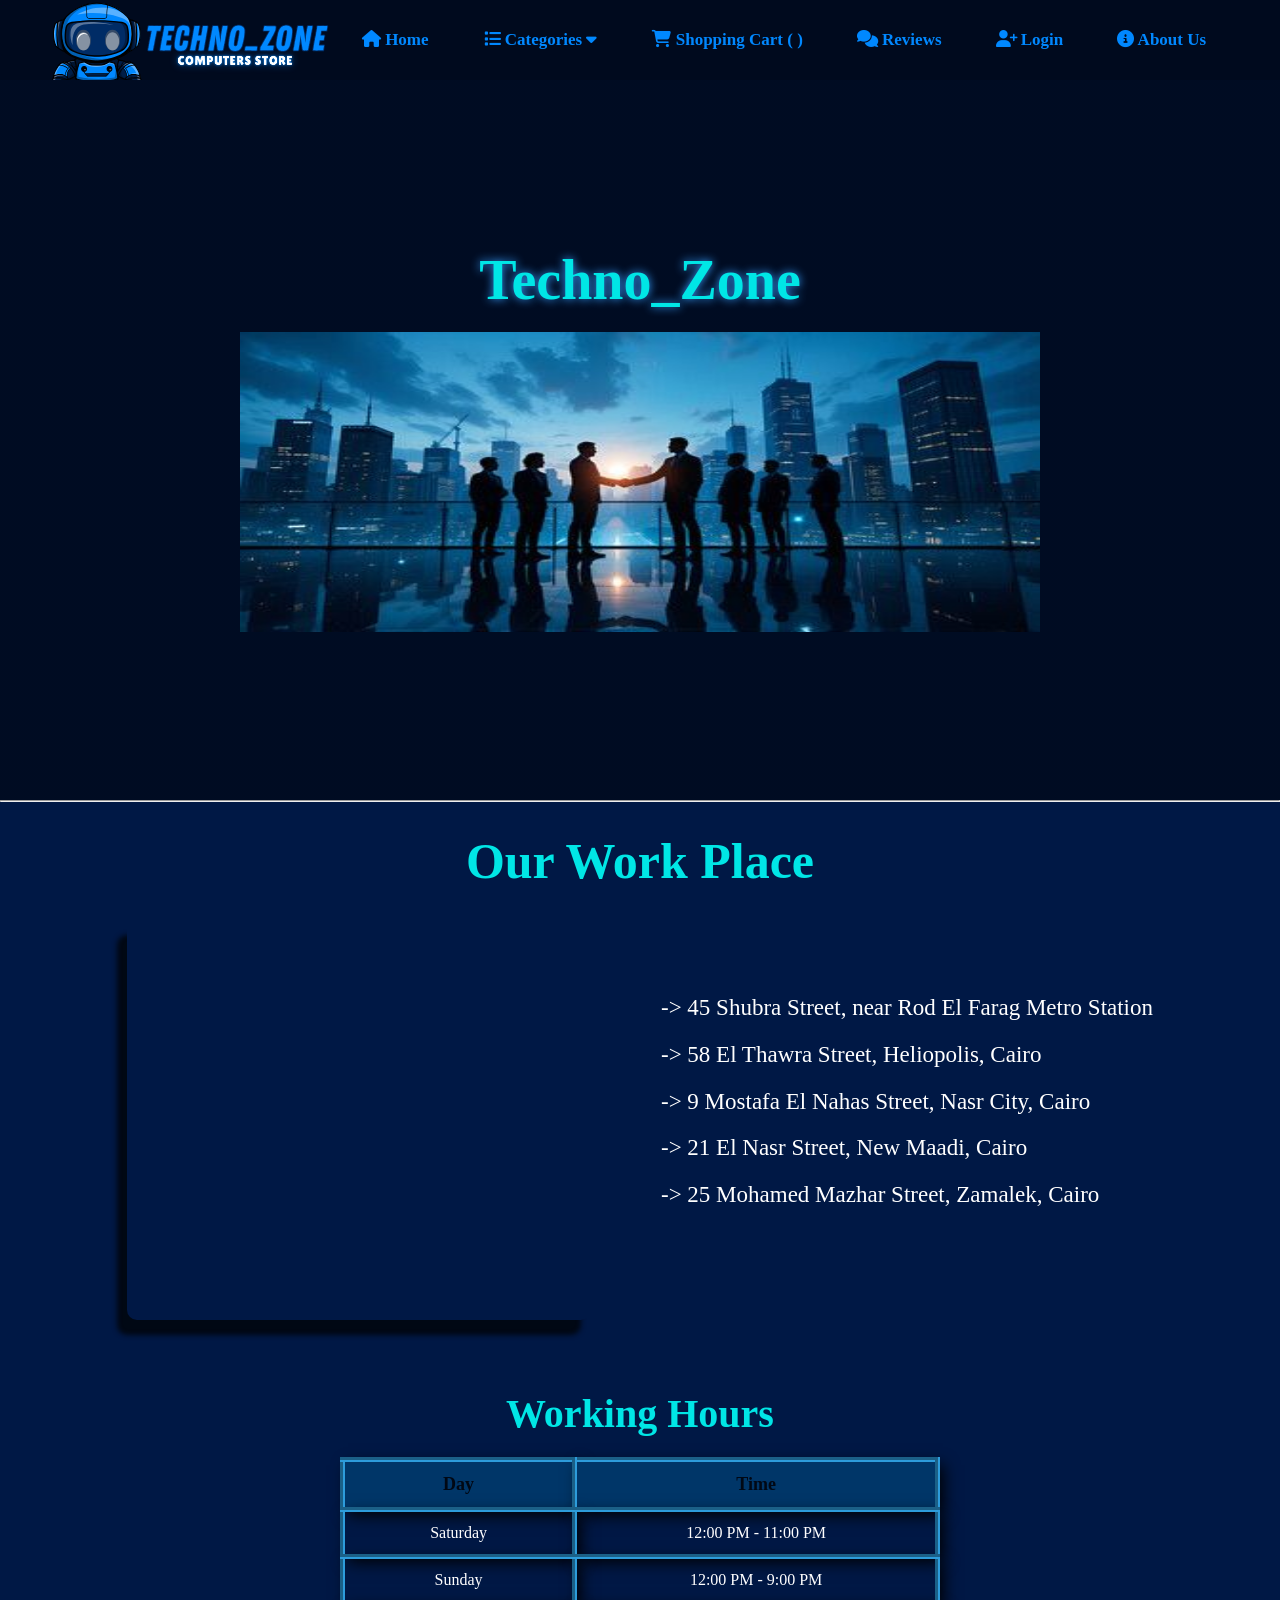
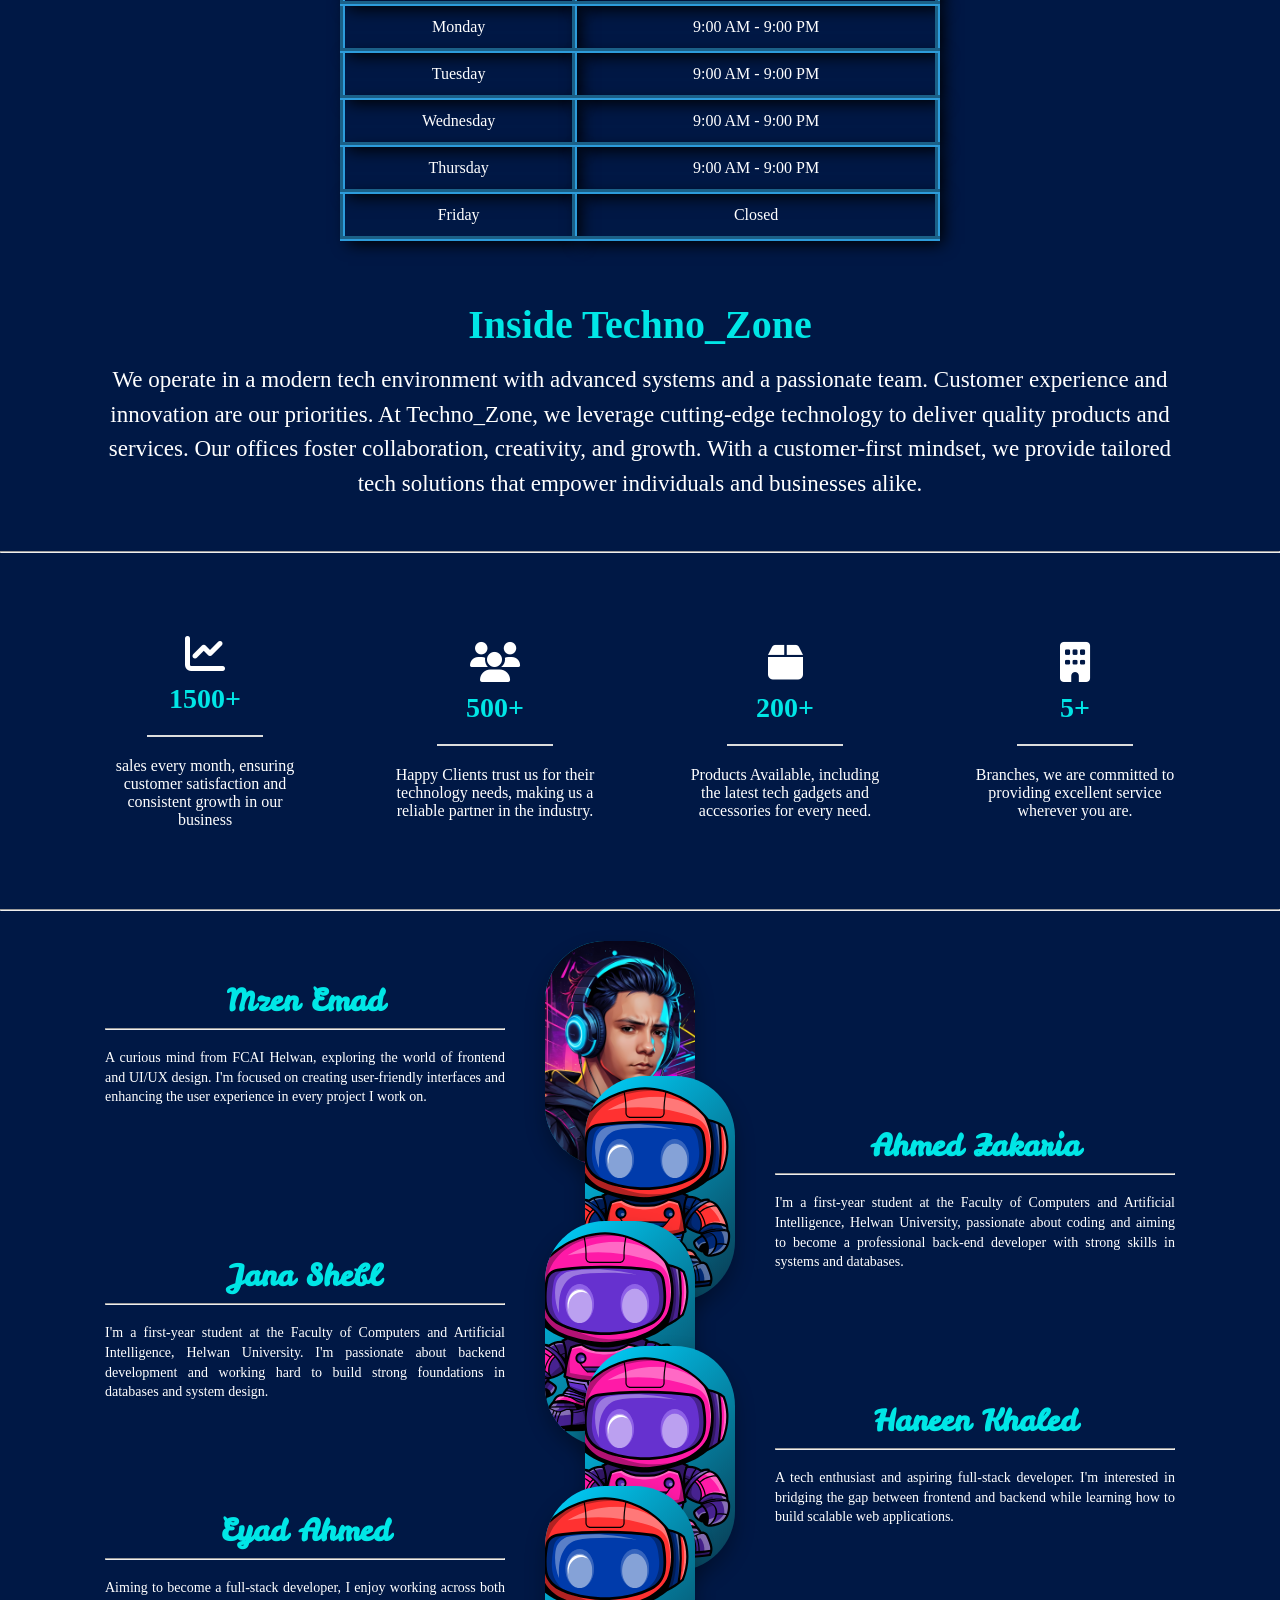
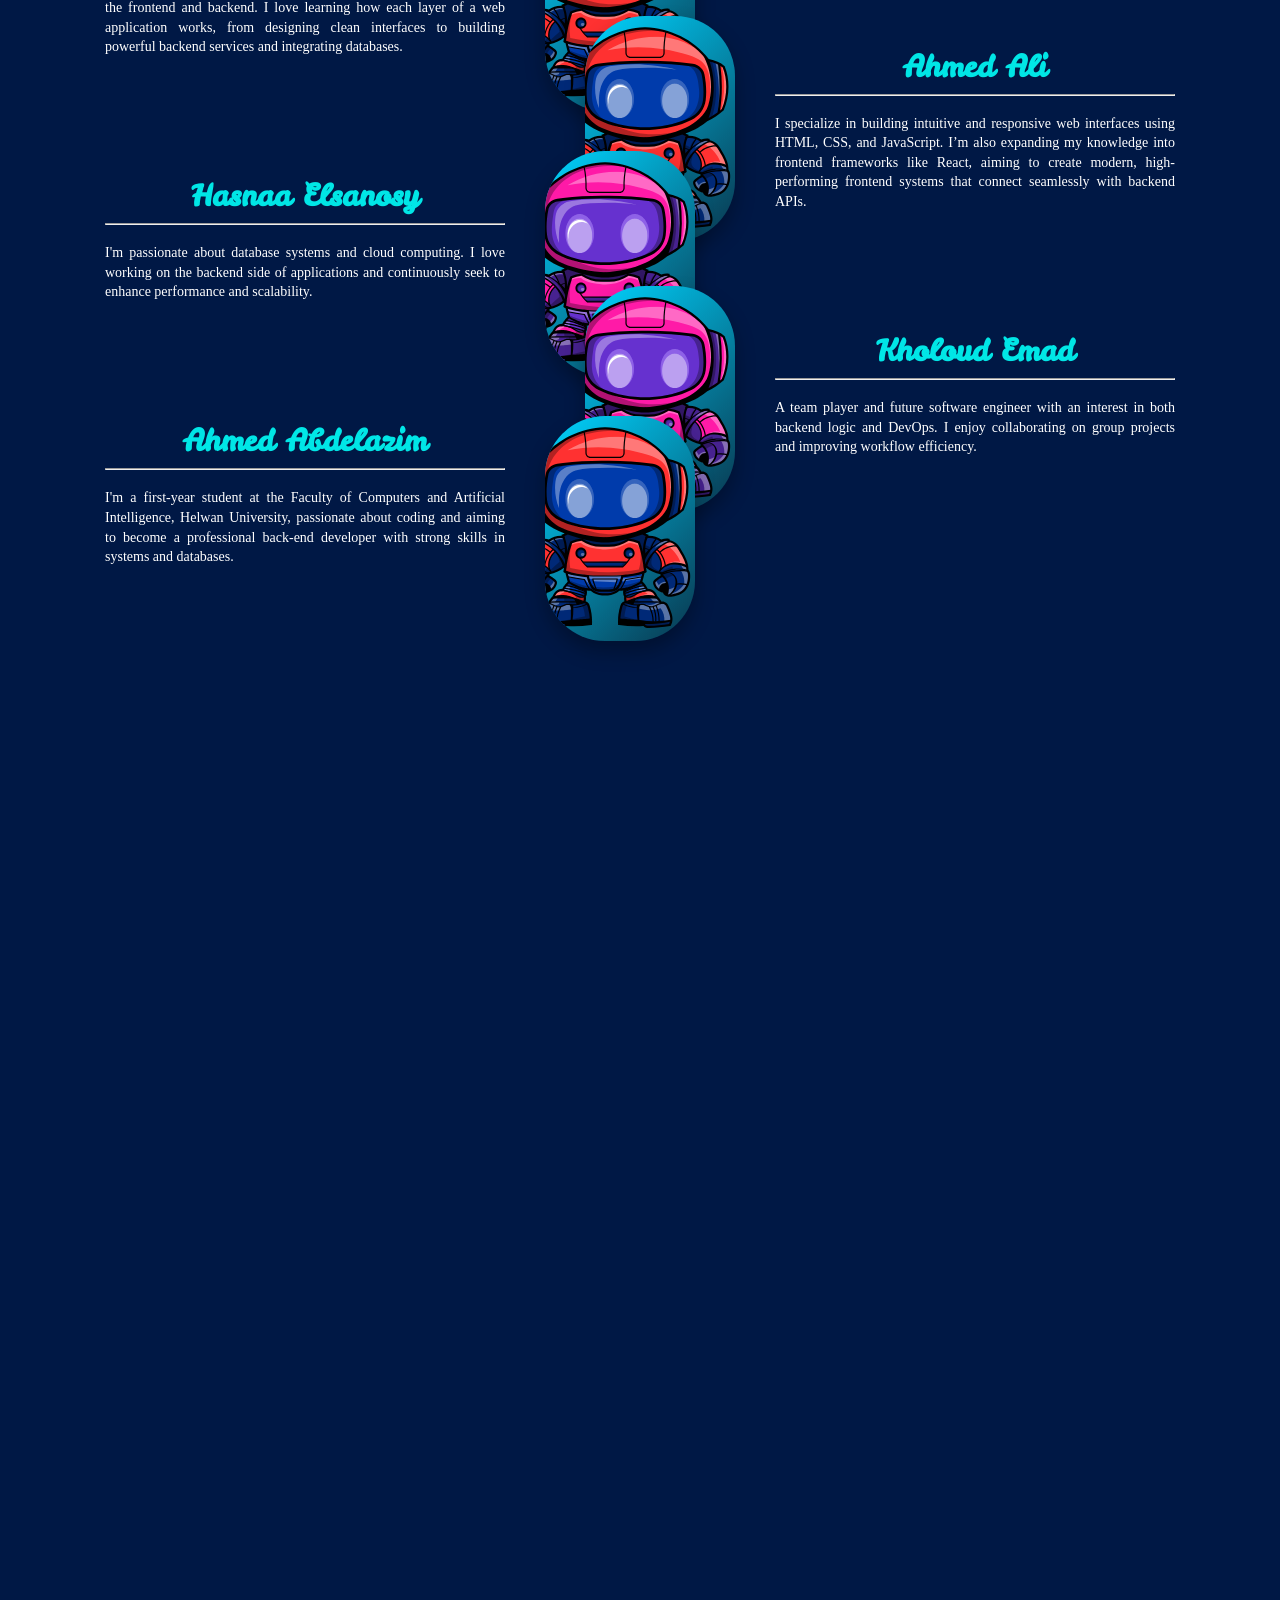
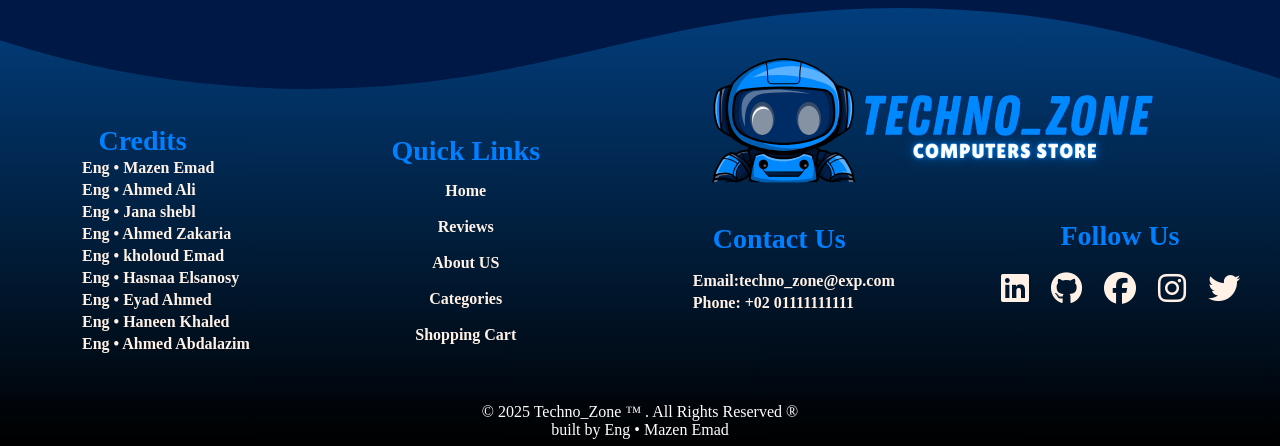
==== About US/about2.html @ 9edf6522 "Add files via upload" ====
<!DOCTYPE html>
<html lang="en">

<head>
    <meta charset="UTF-8">
    <meta name="viewport" content="width=device-width, initial-scale=1.0">
    <title>Techno_Zone | About Us</title>
    <!---Java Script--->
    <script src="about2.js" defer></script>
    <!---Webpage Icon--->
    <link rel="Techno_Zone ICON" href="Techno_Zone_ICON.svg ">
    <!-------CSS File {to style our webpage}-------->
    <link rel="stylesheet" href="about2.css">
    <!-------Font Awesome {to use special icons in webpage} -------->
    <link rel="stylesheet" href="https://cdnjs.cloudflare.com/ajax/libs/font-awesome/6.7.2/css/all.min.css"
        integrity="sha512-Evv84Mr4kqVGRNSgIGL/F/aIDqQb7xQ2vcrdIwxfjThSH8CSR7PBEakCr51Ck+w+/U6swU2Im1vVX0SVk9ABhg=="
        crossorigin="anonymous" referrerpolicy="no-referrer" />
</head>

<body>



<!----------------------------Navigation Bar------------------------->
<header>
    <nav>
      <!---------------Techno_Zone Logo------------------->
      <img class="LOGO" src="Final Logo.svg" alt="Techno_Zone Logo">
      <!--------Navigation Bar Links-------->
      <div class="Navlinks">    
          <a href="../Home Page/Home Page.html"><i class="fa-solid fa-house fa-1x"></i> Home</a>
          <!-----------Dropdown Content-------->
          <div    class="dropdown">
              <!-----------Categories btn-------->
              <button class="dropbtn"><i class="fa-solid fa-list fa-1x"></i> Categories <i class="fa fa-caret-down"></i></button>          
              <!-----------Dropdown Menu-------->
              <div class="dropdown-content">
                  <a href="../Laptop/laptop.html">Laptops</a>
                  <a href="../Consoles/consoles.html">Consoles</a>
                  <a href="../PC_Cases/Pc_Cases.html">PC Cases</a>
                  <a href="../PC-Monitors/PC_Monitors.html">PC Monitors</a>
                  <a href="../PC_Accessories/projet.html">PC Accessories</a>
                  <a href="../PC_Components/index.html">PC Components</a>
                </div>
            </div> 
            <a href="../Shopping_Cart/payment.html"><i class="fa-solid fa-cart-shopping fa-1x"></i> Shopping Cart ( <span id="cart-count" style="display: none;"></span> )</a>
            <a href="../Reviews_Page/Reviews.html"><i class="fa-solid fa-comments fa-1x"></i> Reviews</a>
            <a href="../Login_page/login.html"><i class="fa-solid fa-user-plus fa-1x"></i> Login</a>
          <a href="../About US/about2.html"><i class="fa-solid fa-circle-info fa-1x"></i> About Us</a>
      </div>    
    </nav>
</header>

    <!-- Banner Section -->
    <section class="bunner">
        <h1>Techno_Zone</h1>
        <img src="bannar.jpg" alt="Techno_Zone Banner" class="logo" />
    </section>
    <hr>
    <!-- Work Place Section -->
    <section class="work_place">
        <h1>Our Work Place</h1>
        <div class="our-location">
            <iframe
                src="https://www.google.com/maps/embed?pb=!1m18!1m12!1m3!1d3460.4475449842544!2d31.345649225115437!3d29.85136437502139!2m3!1f0!2f0!3f0!3m2!1i1024!2i768!4f13.1!3m3!1m2!1s0x145836f34a58de69%3A0x49853855f032462a!2z2KzYp9mF2LnYqSDYrdmE2YjYp9mG!5e0!3m2!1sar!2seg!4v1746420865516!5m2!1sar!2seg"
                width="600" height="450" style="border:0;" allowfullscreen="" loading="lazy"
                referrerpolicy="no-referrer-when-downgrade"></iframe>
            <!-- <img src="our_map.png" alt="Work Place" class="work_place_img" />-->
            <div class="work_place_text">
                <a href="#location-1">-> 45 Shubra Street, near Rod El Farag Metro Station</a>
                <a href="#location-2">-> 58 El Thawra Street, Heliopolis, Cairo</a>
                <a href="#location-3">-> 9 Mostafa El Nahas Street, Nasr City, Cairo</a>
                <a href="#location-4">-> 21 El Nasr Street, New Maadi, Cairo</a>
                <a href="#location-5">-> 25 Mohamed Mazhar Street, Zamalek, Cairo</a>

            </div>

        </div>
    </section>

    <!-- Work Time Section -->
    <section class="work_time">
        <h1>Working Hours</h1>
        <table>
            <tr>
                <th>Day</th>
                <th>Time</th>
            </tr>
            <tr>
                <td>Saturday</td>
                <td>12:00 PM - 11:00 PM</td>
            </tr>
            <tr>
                <td>Sunday</td>
                <td>12:00 PM - 9:00 PM</td>
            </tr>
            <tr>
                <td>Monday</td>
                <td>9:00 AM - 9:00 PM</td>
            </tr>
            <tr>
                <td>Tuesday</td>
                <td>9:00 AM - 9:00 PM</td>
            </tr>
            <tr>
                <td>Wednesday</td>
                <td>9:00 AM - 9:00 PM</td>
            </tr>
            <tr>
                <td>Thursday</td>
                <td>9:00 AM - 9:00 PM</td>
            </tr>
            <tr>
                <td>Friday</td>
                <td>Closed</td>
            </tr>
        </table>
    </section>

    <!-- description -->

    <section class="techno_zone_description">
        <h2>Inside Techno_Zone</h2>
        <p>We operate in a modern tech environment with advanced systems and a passionate team. Customer experience and
            innovation are our priorities. At Techno_Zone, we leverage cutting-edge technology to deliver quality
            products and services. Our offices foster collaboration, creativity, and growth. With a customer-first
            mindset, we provide tailored tech solutions that empower individuals and businesses alike.
        </p>
    </section>

    <hr>
    <section class="stats-section">
        <div class="stat-item">
            <i class="fa-solid fa-chart-line"></i>
            <h2>1500+</h2>
            <hr>
            <p>sales every month, ensuring customer satisfaction and consistent growth in our business</p>
        </div>
        <div class="stat-item">
            <i class="fa-solid fa-users"></i>
            <h2>500+</h2>
            <hr>
            <p>Happy Clients trust us for their technology needs, making us a reliable partner in the industry.</p>
        </div>
        <div class="stat-item">
            <i class="fa-solid fa-box"></i>
            <h2>200+</h2>
            <hr>
            <p>Products Available, including the latest tech gadgets and accessories for every need.</p>
        </div>
        <div class="stat-item">
            <i class="fa-solid fa-building"></i> <!-- أيقونة جديدة -->
            <h2>5+</h2> <!-- الرقم الجديد -->
            <hr>
            <p>Branches, we are committed to providing excellent service wherever you are.</p>
            <!-- النص الجديد -->
        </div>
    </section>
    <hr>
    <section class="persons">
        <!-- Row 1 - Image Right -->
        <section class="profile-container">
            <div class="profile-item">
                <div class="profile-text">
                    <div id="text1">
                        <h2>Mzen Emad</h2>
                        <hr><br>
                        <p>A curious mind from FCAI Helwan, exploring the world of frontend and UI/UX design. I'm
                            focused on creating user-friendly interfaces and enhancing the user experience in every
                            project I work on.</p>
                    </div>
                </div>
                <div class="frame-shadow-one"></div>
                <div class="profile-frame-one">
                    <div class="frame-image">
                        <img class="Mezox" src="../About US/MezoxAi3.jpg" alt="Profile Image">
                    </div>
                </div>
            </div>
        </section>
        <!-- Row 2 - Image Left -->
        <section class="profile-container reverse">
            <div class="profile-item">
                <div class="profile-text">
                    <div id="text2">
                        <h2>Ahmed Zakaria</h2>
                        <hr><br>
                        <p>I'm a first-year student at the Faculty of Computers and Artificial Intelligence, Helwan
                            University, passionate about coding and aiming to become a professional back-end developer
                            with
                            strong skills in systems and databases.</p>
                    </div>
                </div>
                <div class="frame-shadow-two"></div>
                <div class="profile-frame-two">
                    <div class="frame-image">
                        <img src="Red Robot.svg" alt="Profile Image">
                    </div>
                </div>
            </div>
        </section>

        <!-- Row 3 - Image Right -->
        <section class="profile-container">
            <div class="profile-item">
                <div class="profile-text">
                    <div id="text3">
                        <h2>Jana Shebl</h2>
                        <hr><br>
                        <p>I'm a first-year student at the Faculty of Computers and Artificial Intelligence, Helwan
                            University. I'm passionate about backend development and working hard to build strong
                            foundations in databases and system design.</p>
                    </div>
                </div>
                <div class="frame-shadow-three"></div>
                <div class="profile-frame-three">
                    <div class="frame-image">
                        <img src="Purple Robot.svg" alt="Profile Image">
                    </div>
                </div>
            </div>
        </section>

        <!-- Row 4 - Image Left -->
        <section class="profile-container reverse">
            <div class="profile-item">
                <div class="profile-text">
                    <div id="text4">
                        <h2>Haneen Khaled</h2>
                        <hr><br>
                        <p>A tech enthusiast and aspiring full-stack developer. I'm interested in bridging the gap
                            between frontend and backend while learning how to build scalable web applications.
                        </p>
                    </div>
                </div>
                <div class="frame-shadow-four"></div>
                <div class="profile-frame-four">
                    <div class="frame-image">
                        <img src="Purple Robot.svg" alt="Profile Image">
                    </div>
                </div>
            </div>
        </section>

        <!-- Row 5 - Image Right -->
        <section class="profile-container">
            <div class="profile-item">
                <div class="profile-text">
                    <div id="text5">
                        <h2>Eyad Ahmed</h2>
                        <hr><br>
                        <p>Aiming to become a full-stack developer, I enjoy working across both the frontend and
                            backend. I love learning how each layer of a web application works, from designing clean
                            interfaces to building powerful backend services and integrating databases.
                        </p>
                    </div>
                </div>
                <div class="frame-shadow-five"></div>
                <div class="profile-frame-five">
                    <div class="frame-image">
                        <img src="Red Robot.svg" alt="Profile Image">
                    </div>
                </div>
            </div>
        </section>

        <!-- Row 6 - Image Left -->
        <section class="profile-container reverse">
            <div class="profile-item">
                <div class="profile-text">
                    <div id="text6">
                        <h2>Ahmed Ali</h2>
                        <hr><br>
                        <p>I specialize in building intuitive and responsive web interfaces using HTML, CSS, and
                            JavaScript. I’m also expanding my knowledge into frontend frameworks like React, aiming to
                            create modern, high-performing frontend systems that connect seamlessly with backend APIs.

                        </p>
                    </div>
                </div>
                <div class="frame-shadow-six"></div>
                <div class="profile-frame-six">
                    <div class="frame-image">
                        <img src="Red Robot.svg" alt="Profile Image">
                    </div>
                </div>
            </div>
        </section>

        <!-- Row 7 - Image Right -->
        <section class="profile-container">
            <div class="profile-item">
                <div class="profile-text">
                    <div id="text7">
                        <h2>Hasnaa Elsanosy</h2>
                        <hr><br>
                        <p>I'm passionate about database systems and cloud computing. I love working on the backend side
                            of applications and continuously seek to enhance performance and scalability.</p>
                    </div>
                </div>
                <div class="frame-shadow-seven"></div>
                <div class="profile-frame-seven">
                    <div class="frame-image">
                        <img src="Purple Robot.svg" alt="Profile Image">
                    </div>
                </div>
            </div>
        </section>

        <!-- Row 8 - Image Left -->
        <section class="profile-container reverse">
            <div class="profile-item">
                <div class="profile-text">
                    <div id="text8">
                        <h2>Kholoud Emad</h2>
                        <hr><br>
                        <p>A team player and future software engineer with an interest in both backend logic and DevOps.
                            I enjoy collaborating on group projects and improving workflow efficiency.

                        </p>
                    </div>
                </div>
                <div class="frame-shadow-eight"></div>
                <div class="profile-frame-eight">
                    <div class="frame-image">
                        <img src="Purple Robot.svg" alt="Profile Image">
                    </div>
                </div>
            </div>
        </section>

        <!-- Row 9 - Image Right -->
        <section class="profile-container">
            <div class="profile-item">
                <div class="profile-text">
                    <div id="text9">
                        <h2>Ahmed Abdelazim</h2>
                        <hr><br>
                        <p>I'm a first-year student at the Faculty of Computers and Artificial Intelligence, Helwan
                            University, passionate about coding and aiming to become a professional back-end developer
                            with
                            strong skills in systems and databases.</p>
                    </div>
                </div>
                <div class="frame-shadow-nine"></div>
                <div class="profile-frame-nine">
                    <div class="frame-image">
                        <img src="Red Robot.svg" alt="Profile Image">
                    </div>
                </div>
            </div>
        </section>
    </section>


<!----------------------Footer--------------------------->
<footer>
    <!----------Footer Curved Background------------------->
    <div class="custom-shape-divider-top">
        <svg data-name="Layer 1" xmlns="http://www.w3.org/2000/svg" viewBox="0 0 1200 120" preserveAspectRatio="none">
            <path d="M321.39,56.44c58-10.79,114.16-30.13,172-41.86,82.39-16.72,168.19-17.73,250.45-.39C823.78,31,906.67,72,985.66,92.83c70.05,18.48,146.53,26.09,214.34,3V0H0V27.35A600.21,600.21,0,0,0,321.39,56.44Z" class="shape-fill"></path>
        </svg>
    </div>
    <!-----------Upper Footer Container----------->
    <div class="footercontainer">
        <!----------- 1st Part {Credit}-------->
        <div id="footercredit" class="footer-content">
            <h3>Credits</h3>
            <ul class="credit">
                <li><p>Eng • Mazen Emad</p></li>
                <li><p>Eng • Ahmed Ali</p></li>
                <li><p>Eng • Jana shebl</p></li>
                <li><p>Eng • Ahmed Zakaria</p></li>
                <li><p>Eng • kholoud Emad</p></li>
                <li><p>Eng • Hasnaa Elsanosy</p></li>
                <li><p>Eng • Eyad Ahmed</p></li>
                <li><p>Eng • Haneen Khaled</p></li>
                <li><p>Eng • Ahmed Abdalazim</p></li>
            </ul>
        </div>
        <!----------- 2nd Part {Quick Links}-------->
        <div id="footerlinks" class="footer-content">
            <h3>Quick Links</h3>
            <ul class="quicklinks">
                <li><a href="../Home Page/Home Page.html">Home</a></li>
                <li><a href="../Reviews_Page/Reviews.html">Reviews</a></li>
                <li><a href="../About US/about2.html">About US</a></li>
                <li><a href="../Home Page/Home Page.html">Categories</a></li>
                <li><a href="../Shopping_Cart/payment.html">Shopping Cart</a></li>
            </ul>
        </div>
        <!----------- 3nd Part {Contact Us}-------->
        <div id="footercontact" class="footer-content">
            <h3>Contact Us</h3>
            <p>Email:techno_zone@exp.com</p>
            <p>Phone: +02 01111111111</p>
        </div>
        <!----------- 4th Part {Social Media}-------->
        <div id="footerfollow" class="footer-content">
            <img id="footerlogo" src="Final Logo.svg" alt="Logo">
            <h3>Follow Us</h3>
            <ul class="social-icons">
                <li><a href="https://www.linkedin.com/in/mazen-emad-abdelsattar-96118b342?utm_source=share&utm_campaign=share_via&utm_content=profile&utm_medium=android_app" target="_blank"><i class="fa-brands fa-linkedin fa-2x fa-fade"></i></a></li>
                <li class="github"><a  href="https://github.com/MazenEmadAbdelsattar" target="_blank"><i class="fa-brands fa-github fa-2x fa-fade"></i></a></li>
                <li><a href="https://www.facebook.com/profile.php?id=100052692786291" target="_blank"><i class="fa-brands fa-facebook fa-2x fa-fade"></i></a></li>
                <li class="instagram"><a href="https://www.instagram.com/iammazenemad" target="_blank"><i class="fa-brands fa-instagram fa-2x fa-fade" ></i></a></li>
                <li><a href="#" target="_blank"><i class="fa-brands fa-twitter fa-2x fa-fade" ></i></a></li>
            </ul>
        </div>
    </div>
    <!--------------Lower Footer Container----------->
    <div class="bottom-bar">
        <p>&copy; 2025 Techno_Zone &trade;     . All Rights Reserved   &reg; </p>
        <p>built by Eng • Mazen Emad</p>
    </div>
</footer>


</body>

</html>
---- About US/about2.css ----
@import url('https://fonts.googleapis.com/css2?family=Fira+Code&display=swap');
@import url('https://fonts.googleapis.com/css2?family=Leckerli+One&display=swap');

* {
    margin: 0;
    padding: 0;
    box-sizing: border-box;
    scroll-behavior: smooth;
    font-family: Cambria, Cochin, Georgia, Times, 'Times New Roman', serif;
}

body {
    /* background-image: linear-gradient(#002855, #080808); */
    background-color: #001845;
}



/*--------------------------------Header Styling-----------------------------*/
header {
    position: sticky;
    top: 0;
    z-index: 999;
}

/*--------Navigation Bar Styling----------*/
nav {
    display: flex;
    align-items: center;
    justify-content: center;
    background-color: #000a1e;
}

/*-------Our Logo Styling-------*/
.LOGO {
    height: 5rem;
    transform: translateY(0.07rem);
}

/*------All Links Styling------*/
.Navlinks {
    display: flex;
    align-items: center;
}

nav a {
    font-weight: 550;
    font-size: 17px;
    color: #0088ff;
    text-align: center;
    padding: 27px;
    text-decoration: none;
    transition: all 0.3s ease;
}

/*--------Categories btn & Dropdown Menu Styling-------*/
.dropbtn {
    font-weight: 550;
    cursor: pointer;
    transition: all 0.3s ease;
}

.dropdown {
    overflow: hidden;
}

.dropdown .dropbtn {
    font-size: 17px;
    border: none;
    outline: none;
    color: #0088ff;
    padding: 28px;
    background-color: transparent;
}

/*-------Navigation Links Hover Styling------*/
nav a:hover,
.dropdown:hover .dropbtn {
    background-color: rgba(100, 180, 255, 0.1);
    color: #e0f0ff;
}

/*-------Dropdown Menu Styling-----*/
.dropdown-content {
    display: none;
    position: absolute;
    background-color: #001a3ad0;
    z-index: 999;
    border-radius: 0 0 8px 8px;
    overflow: hidden;
}

.dropdown-content a {
    color: #e0f0ff;
    text-decoration: none;
    display: block;
    text-align: left;
    width: 175px;
    padding: 20px 20px;

}

.dropdown-content a:hover {
    background-color: rgba(100, 180, 255, 0.2);
    color: #ffffff;
    padding-left: 23.9px;

}

.dropdown:hover .dropdown-content {
    display: block;
}

/*-------------Add Animation to dropdown-----------*/
@keyframes fadeIn {
    from {
        opacity: 0;
        transform: translateY(-10px);
    }

    to {
        opacity: 1;
        transform: translateY(0);
    }
}

.dropdown-content {
    animation: fadeIn 0.3s ease forwards;
}

/*---------------------- Banner ------------------------*/
.bunner {
    height: 80vh;
    background: linear-gradient(rgba(0, 0, 0, 0.5), rgba(0, 0, 0, 0.5)),
        url('https://wallpaperaccess.com/full/3691471.jpg') center/cover no-repeat;
    display: flex;
    flex-direction: column;
    align-items: center;
    justify-content: center;
    text-align: center;
}

.bunner h1 {
    font-size: 3.5rem;
    color: #00e6e6;
    margin-bottom: 20px;
    text-shadow: 0px 0 10px #359dff;
}

.bunner .logo {
    width: 800px;
    height: 300px;
}

/*---------------------- Work Place ------------------------*/

.work_place {
    margin: 10px 60px;
    padding: 20px 0;
    text-align: center;
}

h1 {
    font-size: 50px;
    color: #00e6e6;
}

.our-location {
    display: flex;
    justify-content: center;
    align-items: flex-start;
    gap: 70px;
    margin: 30px 0;
}

iframe {
    width: 40%;
    height: 400px;
    border-radius: 10px;
    box-shadow: -10px 15px 5px #000814;
}

.work_place_text {
    text-align: left;
    margin-top: 60px;
}

.work_place_text a {
    margin: 10px 0;
    display: block;
    font-size: 23px;
    color: white;
    text-decoration: none;
    line-height: 1.6;
}

.work_place_text a:hover {
    text-decoration: underline;
}



/*---------------------- Work Time ------------------------*/
.work_time {
    padding: 10px 20px;
    text-align: center;
}

.work_time h1 {
    font-size: 2.5rem;
    color: #00e6e6;
    margin-bottom: 20px;
}

.work_time table {
    margin: 0 auto;
    border-collapse: collapse;
    width: 80%;
    max-width: 600px;
}

.work_time th,
.work_time td {
    padding: 12px 20px;
    border: 5px groove #2d9cdb;
    color: #fff;
    box-shadow: 5px 5px 15px #000;
}

.work_time th {
    background-color: #003668;
    color: #000814;
    font-size: large;
}

/*----------------------description-------------------------*/

.techno_zone_description {
    margin: 50px 0;
    text-align: center;
}

.techno_zone_description h2 {
    margin-bottom: 15px;
    font-size: 40px;
    color: #00e6e6;
}

.techno_zone_description p {
    margin: 0 100px;
    font-size: 23px;
    line-height: 1.5;
    color: white;
}
.persons{
    background-color: #001845;
}
/*---------------------- Developers ------------------------*/
.developers {
    padding: 60px 20px;
    /* background: linear-gradient(135deg, #000814, #001d3d); */
    text-align: center;
}

.developers h1 {
    font-size: 2.5rem;
    color: #00e6e6;
    margin-bottom: 40px;
}

.dev-cards {
    display: flex;
    flex-wrap: wrap;
    gap: 2rem;
    justify-content: center;
}

.dev-card {
    /* background: #001233; */
    padding: 20px;
    border-radius: 12px;
    width: 250px;
    box-shadow: 0 4px 15px rgba(0, 0, 0, 0.5);
    transition: transform 0.3s, box-shadow 0.3s;
}

.dev-card:hover {
    transform: translateY(-8px);
    box-shadow: 0 6px 20px rgba(0, 0, 0, 0.7);
}

.dev-card img {
    width: 100px;
    height: 100px;
    object-fit: cover;
    border-radius: 50%;
    border: 3px solid #00e6e6;
    margin-bottom: 15px;
}

.dev-card h2 {
    color: #00ffff;
    margin-bottom: 8px;
}

.dev-card p {
    color: #ccc;
    margin-bottom: 15px;
    font-size: 0.95rem;
}

.dev-social a {
    color: #0088ff;
    margin: 0 8px;
    font-size: 1.2rem;
    transition: color 0.3s;
}

.dev-social a:hover {
    color: #00e6e6;
}

.stats-section {
    display: flex;
    justify-content: space-around;
    align-items: center;
    padding: 40px 60px;
    text-align: center;
    margin: 40px 0;
}

.stat-item {
    display: flex;
    flex-direction: column;
    align-items: center;
    gap: 10px;
    color: #333;
    width: 20%;
}

.stat-item i {
    font-size: 40px;
    color: #ffffff;
}

.stat-item h2 {
    font-size: 28px;
    margin: 0;
    color: #00e6e6;
}

.stat-item hr {
    width: 50%;
    border: 1px solid #ddd;
    margin: 10px 0;
}

.stat-item p {
    font-size: 16px;
    text-align: center;
    max-width: 200px;
    color: #ffffff;
    margin: 0;
}


.profile-container {
    display: flex;
    justify-content: space-between;
    align-items: flex-end;
    padding: 0 55px;
    padding-top: 30px;
}



.profile-item {
    display: flex;
    align-items: center;
    gap: 40px;
    flex: 1;
    padding-left: 50px;
    padding-right: 50px;
}


.profile-frame-one {
    position: relative;
    width: 150px;
    height: 225px;
    border-radius: 60px;
    background: linear-gradient(135deg, #00d4ff, #09374e);
    display: flex;
    justify-content: center;
    align-items: center;
    box-shadow: 0 10px 20px rgba(0, 0, 0, 0.3);
    overflow: hidden;
}

.profile-frame-two {
    position: relative;
    width: 150px;
    height: 225px;
    border-radius: 60px;
    background: linear-gradient(135deg, #00d4ff, #09374e);
    display: flex;
    justify-content: center;
    align-items: center;
    box-shadow: 0 10px 20px rgba(0, 0, 0, 0.3);
    overflow: hidden;
    transform: translateY(-120px);
}

.profile-frame-three {
    position: relative;
    width: 150px;
    height: 225px;
    border-radius: 60px;
    background: linear-gradient(135deg, #00d4ff, #09374e);
    display: flex;
    justify-content: center;
    align-items: center;
    box-shadow: 0 10px 20px rgba(0, 0, 0, 0.3);
    overflow: hidden;
    transform: translateY(-230px);
}

.profile-frame-four {
    position: relative;
    width: 150px;
    height: 225px;
    border-radius: 60px;
    background: linear-gradient(135deg, #00d4ff, #09374e);
    display: flex;
    justify-content: center;
    align-items: center;
    box-shadow: 0 10px 20px rgba(0, 0, 0, 0.3);
    overflow: hidden;
    transform: translateY(-360px);
}

.profile-frame-five {
    position: relative;
    width: 150px;
    height: 225px;
    border-radius: 60px;
    background: linear-gradient(135deg, #00d4ff, #09374e);
    display: flex;
    justify-content: center;
    align-items: center;
    box-shadow: 0 10px 20px rgba(0, 0, 0, 0.3);
    overflow: hidden;
    transform: translateY(-475px);
}

.profile-frame-six {
    position: relative;
    width: 150px;
    height: 225px;
    border-radius: 60px;
    background: linear-gradient(135deg, #00d4ff, #09374e);
    display: flex;
    justify-content: center;
    align-items: center;
    box-shadow: 0 10px 20px rgba(0, 0, 0, 0.3);
    overflow: hidden;
    transform: translateY(-600px);
}

.profile-frame-seven {
    position: relative;
    width: 150px;
    height: 225px;
    border-radius: 60px;
    background: linear-gradient(135deg, #00d4ff, #09374e);
    display: flex;
    justify-content: center;
    align-items: center;
    box-shadow: 0 10px 20px rgba(0, 0, 0, 0.3);
    overflow: hidden;
    transform: translateY(-720px);
}

.profile-frame-eight {
    position: relative;
    width: 150px;
    height: 225px;
    border-radius: 60px;
    background: linear-gradient(135deg, #00d4ff, #09374e);
    display: flex;
    justify-content: center;
    align-items: center;
    box-shadow: 0 10px 20px rgba(0, 0, 0, 0.3);
    overflow: hidden;
    transform: translateY(-840px);
}

.profile-frame-nine {
    position: relative;
    width: 150px;
    height: 225px;
    border-radius: 60px;
    background: linear-gradient(135deg, #00d4ff, #09374e);
    display: flex;
    justify-content: center;
    align-items: center;
    box-shadow: 0 10px 20px rgba(0, 0, 0, 0.3);
    overflow: hidden;
    transform: translateY(-965px);
}

.frame-shadow-one {
    position: absolute;
    width: 9.5%;
    height: 30%;
    border-radius: 60px;
    background: transparent;
    z-index: -1;
    box-shadow: 0 8px 16px rgba(0, 0, 0, 0.2);
    transform: translate(461px, 19px);
    border: 2px solid #ffffff;
}

.frame-shadow-two {
    position: absolute;
    width: 9.5%;
    height: 30%;
    border-radius: 60px;
    background: transparent;
    z-index: -1;
    box-shadow: 0 10px 20px rgba(0, 0, 0, 0.2);
    transform: translate(-460.5px, -100px);
    border: 2px solid #ffffff;
}

.frame-shadow-three {
    position: absolute;
    width: 9.5%;
    height: 30%;
    border-radius: 60px;
    background: transparent;
    z-index: -1;
    box-shadow: 0 10px 20px rgba(0, 0, 0, 0.2);
    transform: translate(461px, -210px);
    border: 2px solid #ffffff;
}

.frame-shadow-four {
    position: absolute;
    width: 9.5%;
    height: 30%;
    border-radius: 60px;
    background: transparent;
    z-index: -1;
    box-shadow: 0 10px 20px rgba(0, 0, 0, 0.2);
    transform: translate(-460.5px, -340px);
    border: 2px solid #ffffff;
}

.frame-shadow-five {
    position: absolute;
    width: 9.5%;
    height: 30%;
    border-radius: 60px;
    background: transparent;
    z-index: -1;
    box-shadow: 0 10px 20px rgba(0, 0, 0, 0.2);
    transform: translate(461px, -455px);
    border: 2px solid #ffffff;
}

.frame-shadow-six {
    position: absolute;
    width: 9.5%;
    height: 30%;
    border-radius: 60px;
    background: transparent;
    z-index: -1;
    box-shadow: 0 10px 20px rgba(0, 0, 0, 0.2);
    transform: translate(-460.5px, -580px);
    border: 2px solid #ffffff;
}

.frame-shadow-seven {
    position: absolute;
    width: 9.5%;
    height: 30%;
    border-radius: 60px;
    background: transparent;
    z-index: -1;
    box-shadow: 0 10px 20px rgba(0, 0, 0, 0.2);
    transform: translate(461px, -700px);
    border: 2px solid #ffffff;
}

.frame-shadow-eight {
    position: absolute;
    width: 9.5%;
    height: 30%;
    border-radius: 60px;
    background: transparent;
    z-index: -1;
    box-shadow: 0 10px 20px rgba(0, 0, 0, 0.2);
    transform: translate(-460.5px, -820px);
    border: 2px solid #ffffff;
}

.frame-shadow-nine {
    position: absolute;
    width: 9.5%;
    height: 30%;
    border-radius: 60px;
    background: transparent;
    z-index: -1;
    box-shadow: 0 10px 20px rgba(0, 0, 0, 0.2);
    transform: translate(461px, -945px);
    border: 2px solid #ffffff;
}



.frame-image img {
    /* width: 100%; */
    height: 14.2rem;
    /* margin-top: 30px; */
    transform: translate(-15px, 1px);
    cursor: grab;
}


#text1 {
    transform: translateY(-10px);
}

#text2 {
    transform: translateY(-110px);
}

#text3 {
    transform: translateY(-235px);
}

#text4 {
    transform: translateY(-355px);
}

#text5 {
    transform: translateY(-490px);
}

#text6 {
    transform: translateY(-600px);
}

#text7 {
    transform: translateY(-745px);
}

#text8 {
    transform: translateY(-845px);
}

#text9 {
    transform: translateY(-1000px);
}

.profile-text {
    width: 400px;
    color: white;
    text-align: left;
}

.profile-text h2 {
    margin: 0 0 8px;
    font-size: 30px;
    color: #00e6e6;
    text-align: center;
    font-family: 'Leckerli One', cursive;
}

.profile-text p {
    margin: 0;
    font-size: 14px;
    line-height: 1.4;
    text-align: justify;
}


.profile-container.reverse .profile-item {
    flex-direction: row-reverse;
    /* margin-bottom: 100px; */
}


/* ------------footer styling-------------- */


footer {
    overflow-x: hidden;
    background: #292929;
    background-image: linear-gradient(#023e7d, #000000);
    padding-top: 50px;
    width: 100%;
    position: relative;
}

/*------------------------Footer Curved BG Styling---------------------*/
.custom-shape-divider-top {
    position: absolute;
    top: 0;
    left: 0;
    width: 100%;
    overflow: hidden;
    line-height: 0;
}

.custom-shape-divider-top svg {
    position: relative;
    display: block;
    width: calc(136% + 1.3px);
    height: 150px;
}

.custom-shape-divider-top .shape-fill {
    fill: #001845;
}

/*----------------------Postion of content Styling----------------------*/
#footercredit {
    margin-top: 3rem;
    display: flex;
    flex-direction: column;
    justify-content: center;
}

#footerlinks {
    margin-top: 4rem;
    display: flex;
    flex-direction: column;
    justify-content: center;
}

#footercontact {
    margin-top: 10.45rem;

}

#footercontact p {
    padding-left: 1rem;

}

#footerlogo {
    height: 8rem;
    transform: translateX(-16rem);
    margin-bottom: 2rem;
    cursor: grab;
}

/*------------------------Upper Footer Styling-----------------*/
.footercontainer {
    margin: auto;
    display: flex;
    justify-content: center;
    gap: 3rem;
    height: 20rem;
}

.footer-content {
    width: 25%;
}

footer h3 {
    font-size: 28px;
    color: #0080ff;
    margin-bottom: 15px;
    text-align: center;
}

#footercredit h3 {
    margin-bottom: 0px;
}

.footer-content p {
    font-weight: bold;
    width: 205px;
    margin: auto;
    padding: 2px;
    color: rgb(255, 241, 230);
    text-decoration: none;
}

.footer-content a {
    font-weight: bold;
    width: 205px;
    margin: auto;
    padding: 2px;
    color: rgb(255, 241, 230);
    text-decoration: none;
}

.footer-content a:hover {
    color: #0080ff;
}

.credit li {
    list-style-type: none;
    text-align: left;
    padding-left: 5rem;
}

.quicklinks li {
    width: auto;
    text-align: center;
    list-style-type: none;
    padding-bottom: 18px;

}

.social-icons {
    justify-content: center;
    display: flex;
    gap: 0.5rem;
}

.social-icons li {
    display: inline-block;
    text-align: center;
    padding: 5px;
}

.github a:hover {
    color: #353535;
}

.instagram a:hover {
    color: #d62976;
}

/*---------------------Lower Footer Styling-----------------*/
.bottom-bar {
    background: #0000002a;
    text-align: center;
    padding: 7px 0;
    margin-top: 20px;
    font-weight: 500;
}

.bottom-bar p {
    color: #ffffff;
    margin: 0;
    font-size: 16px;
}
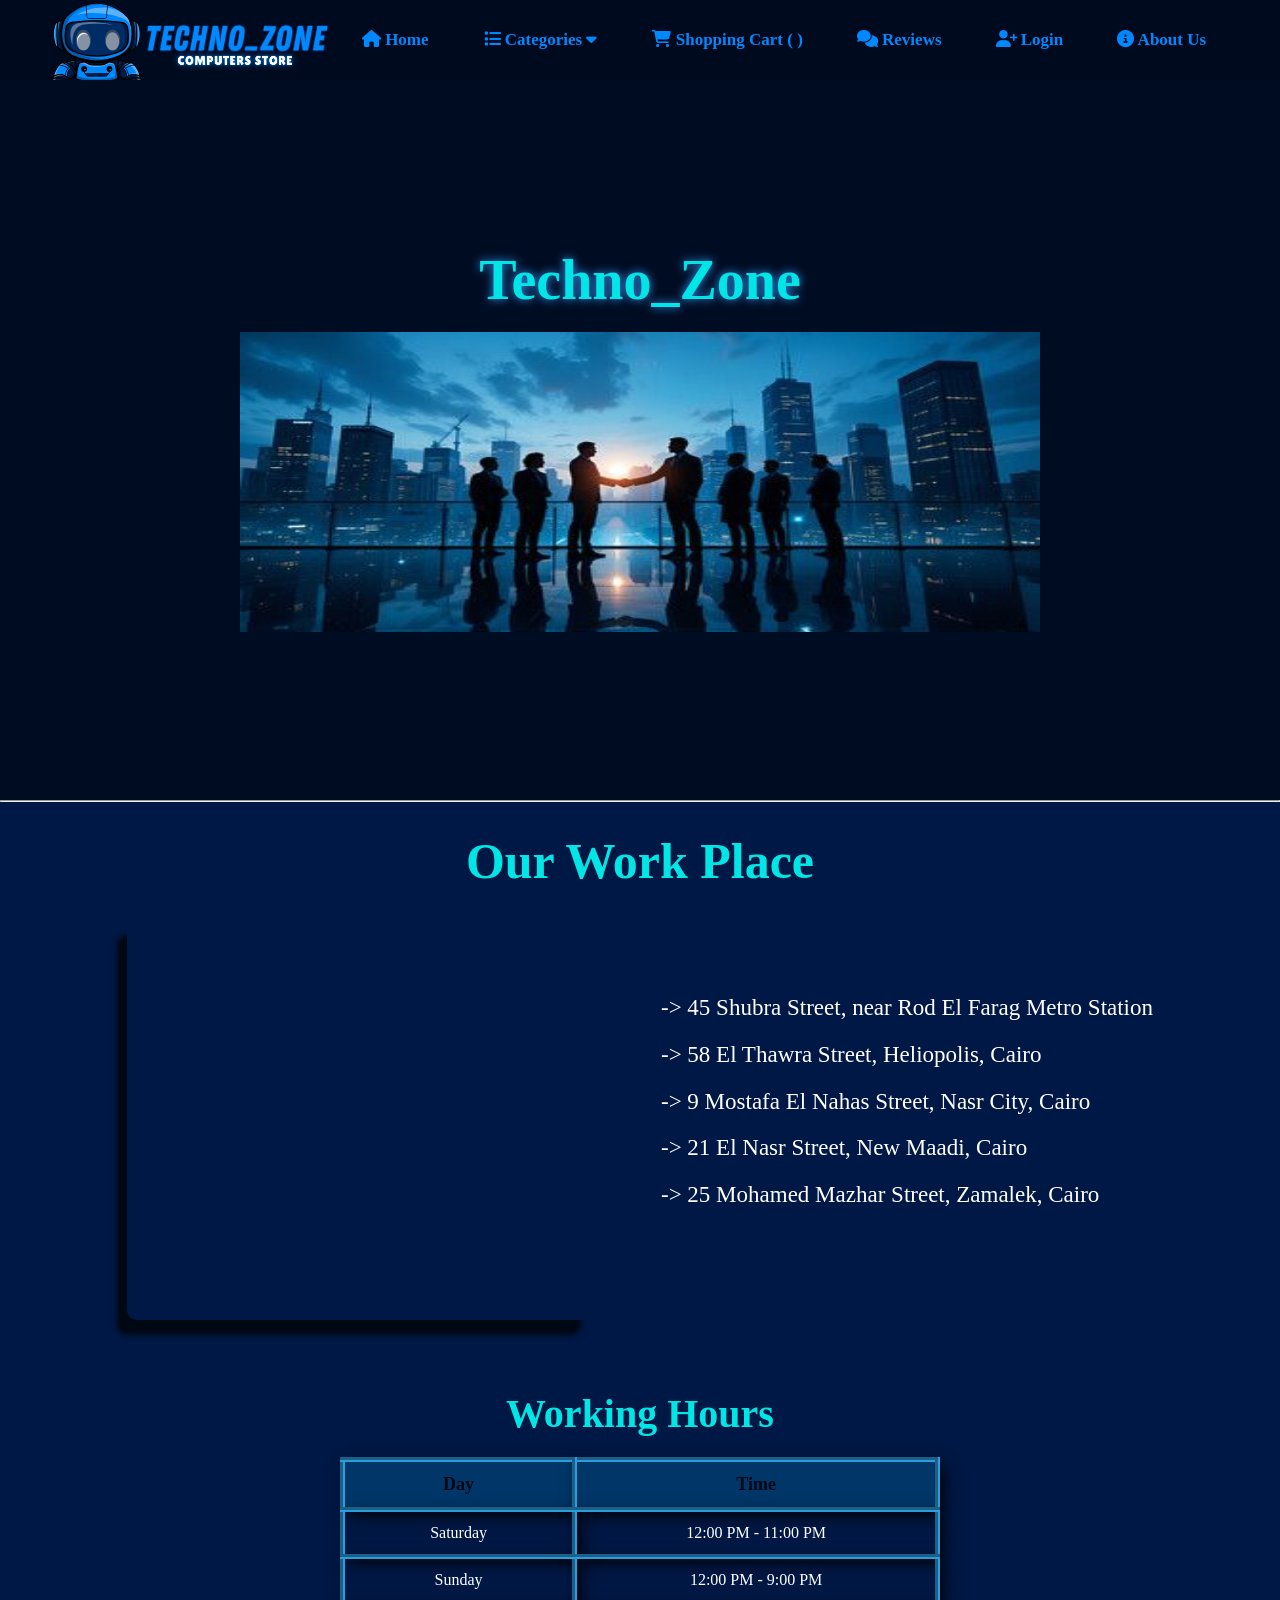
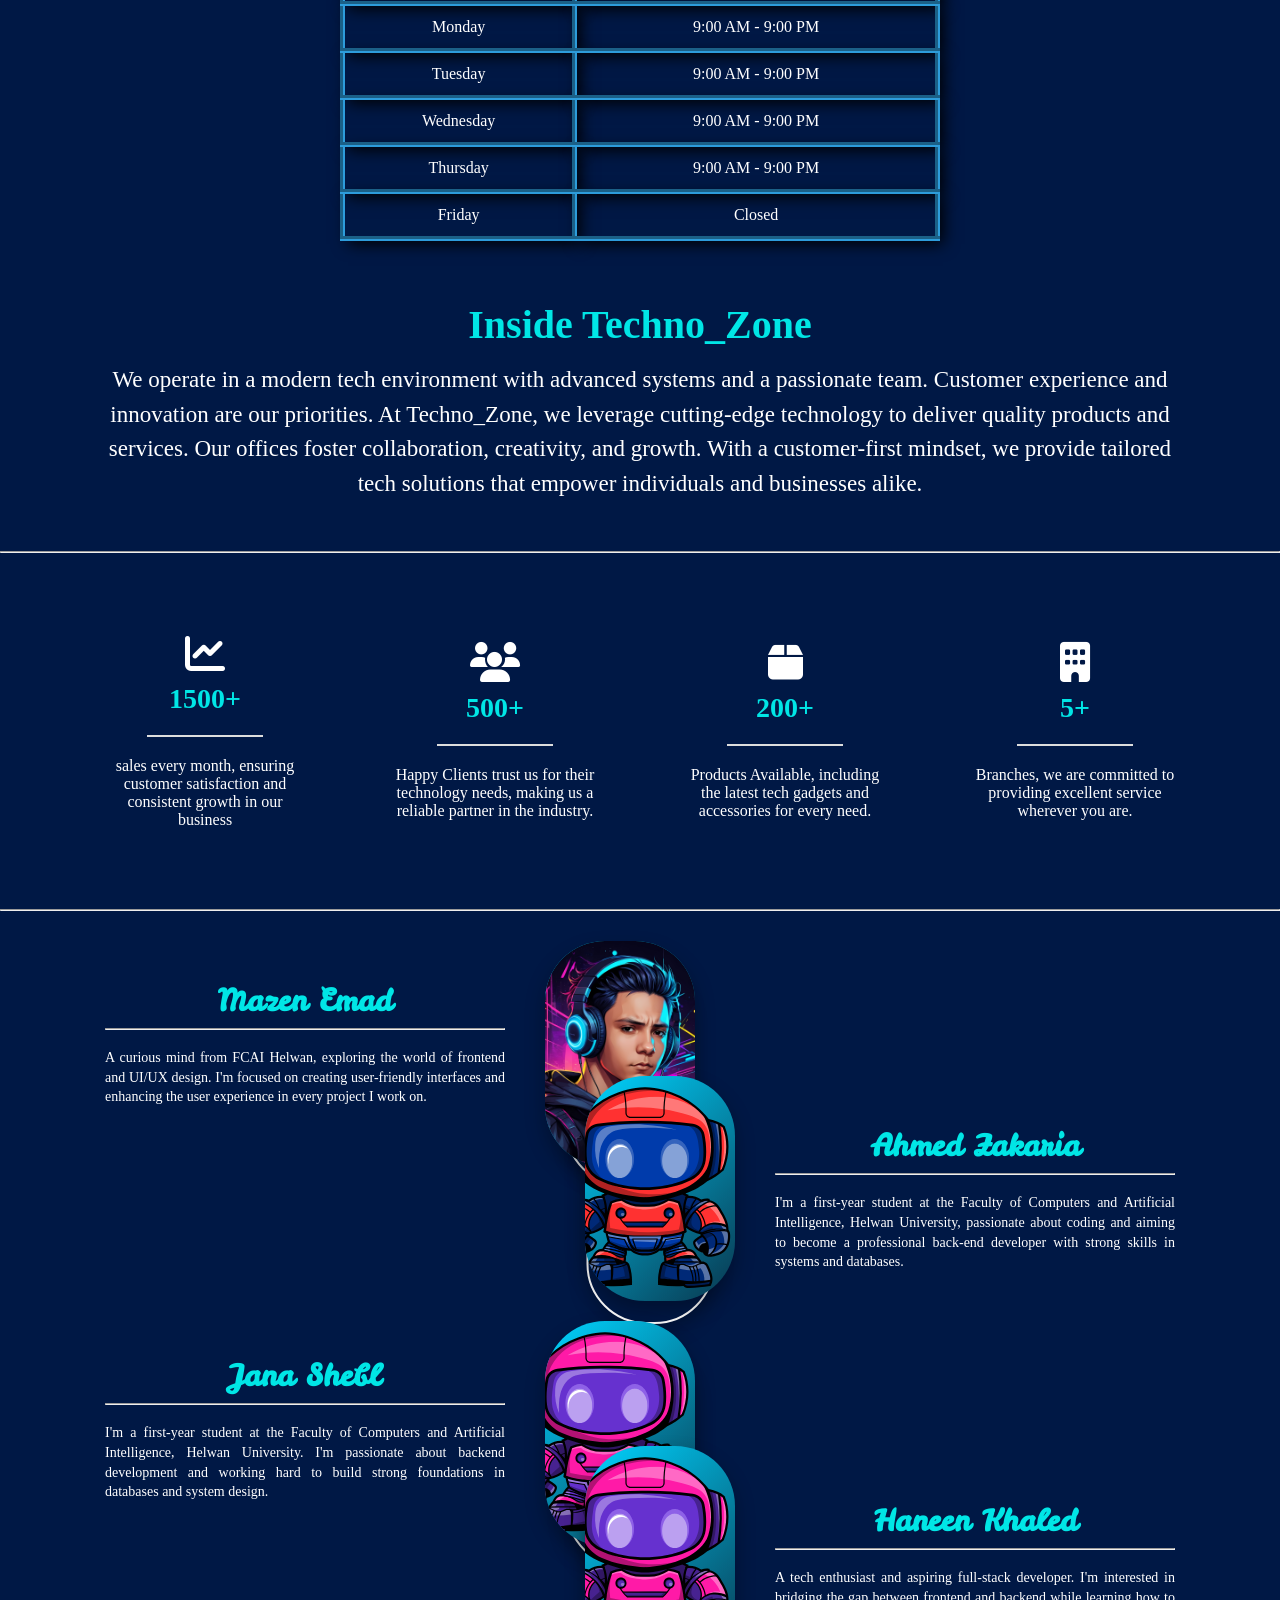
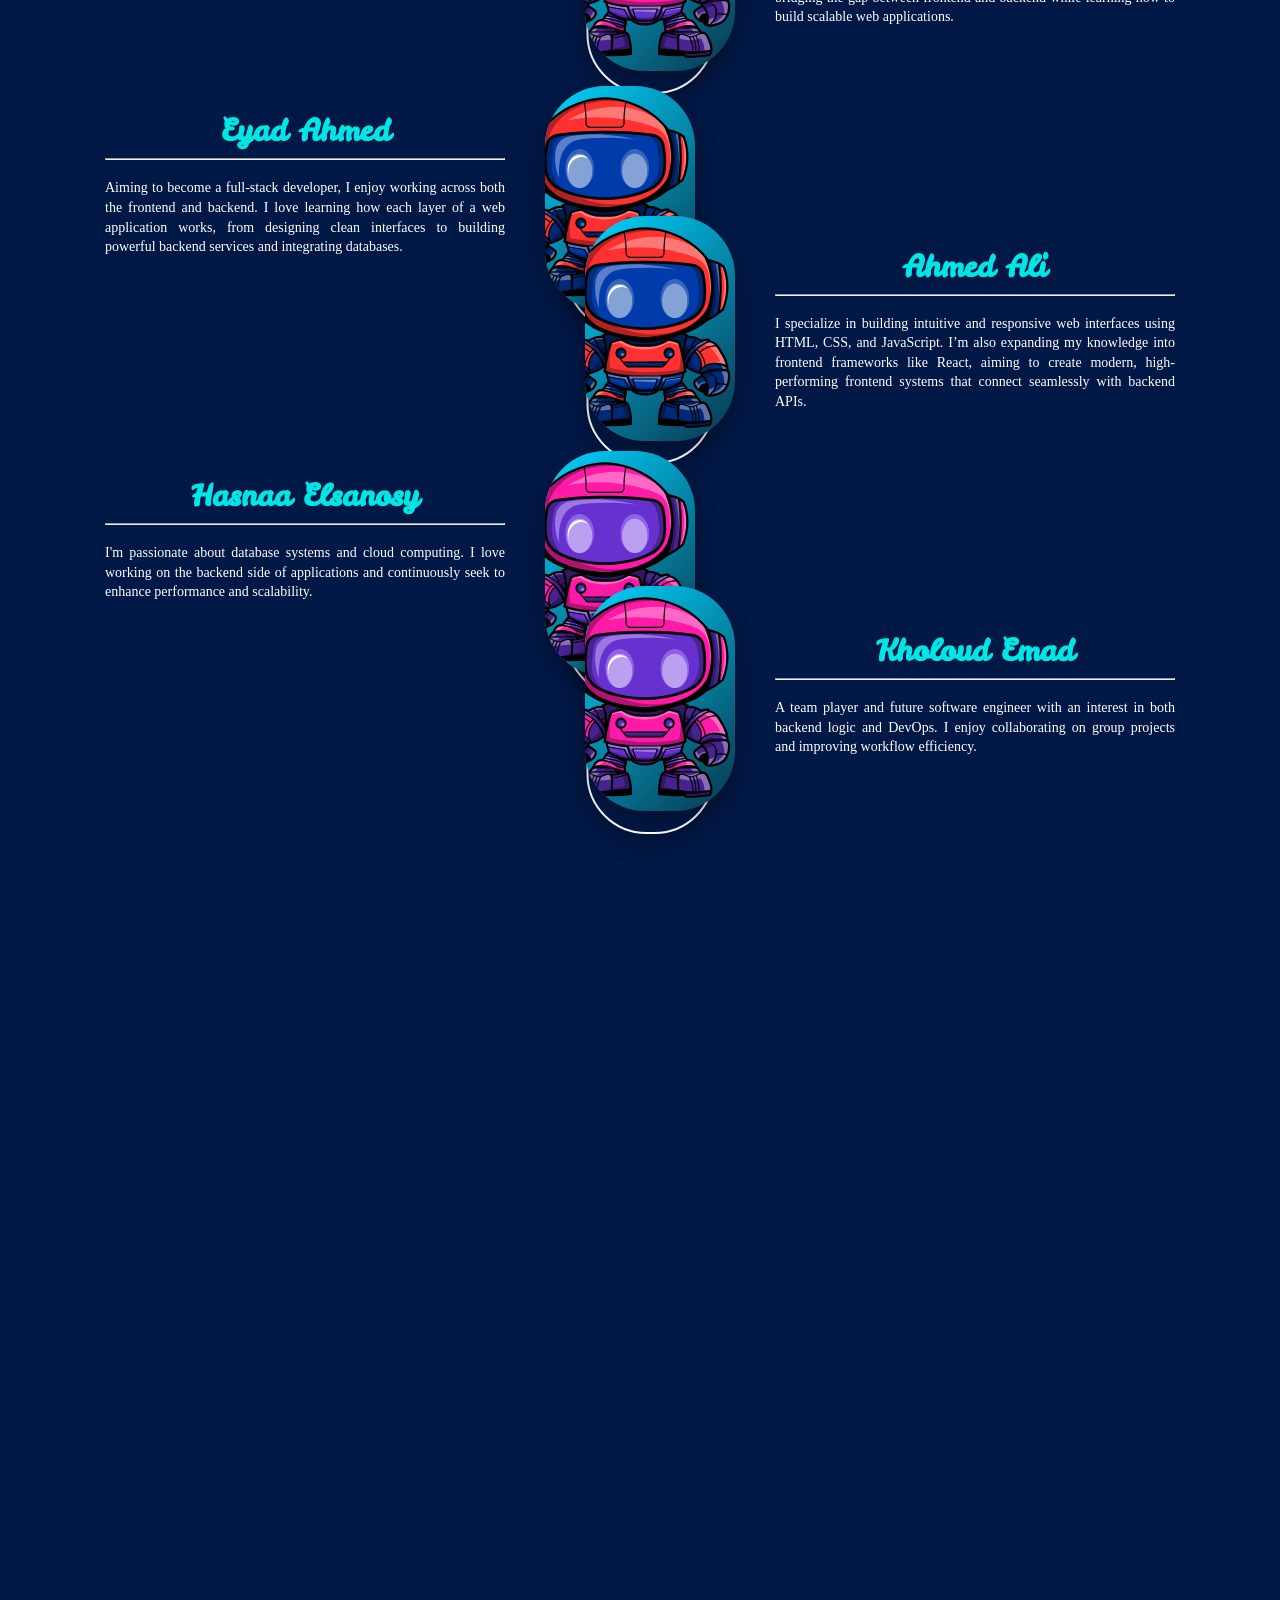
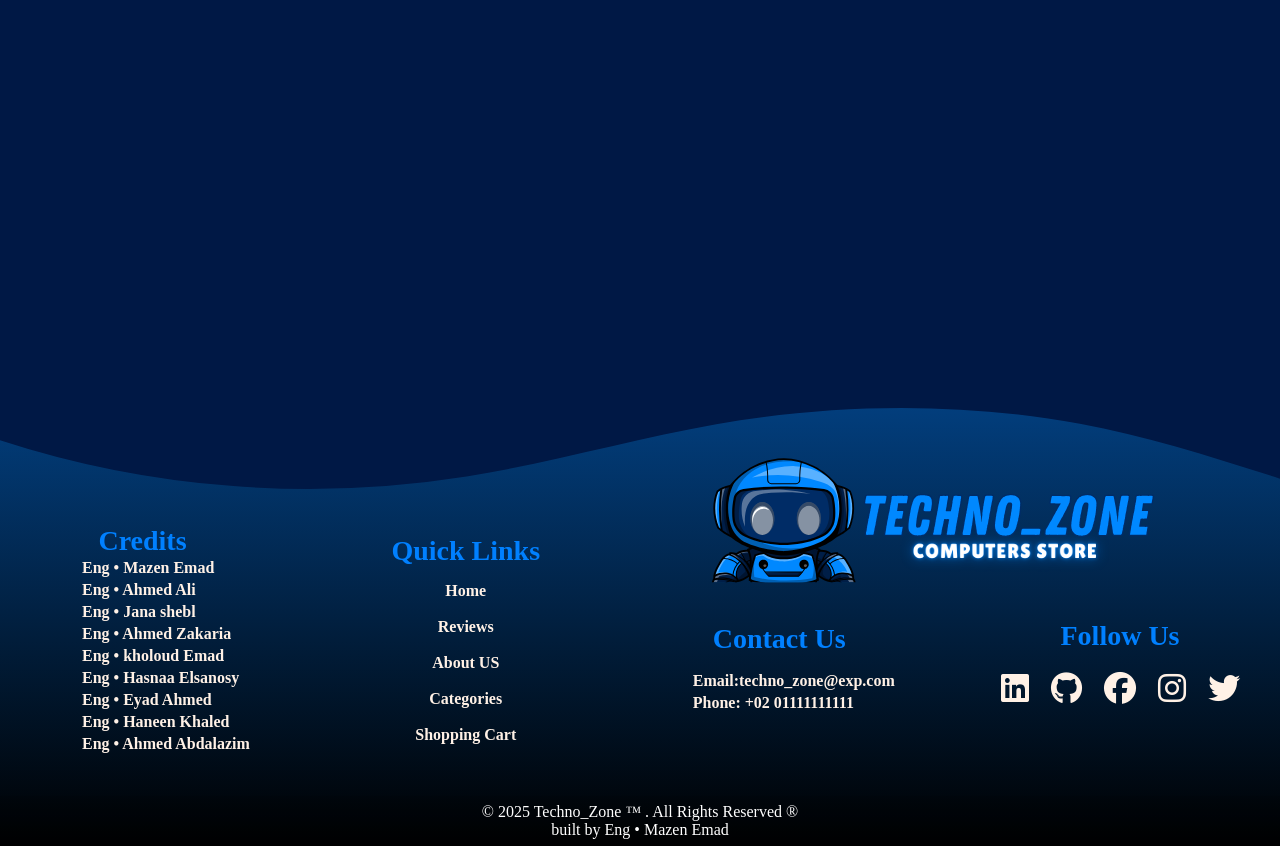
==== commit 0038ef79: "about2.html" ====
--- a/About US/about2.html
+++ b/About US/about2.html
@@ -163,7 +163,7 @@
             <div class="profile-item">
                 <div class="profile-text">
                     <div id="text1">
-                        <h2>Mzen Emad</h2>
+                        <h2>Mazen Emad</h2>
                         <hr><br>
                         <p>A curious mind from FCAI Helwan, exploring the world of frontend and UI/UX design. I'm
                             focused on creating user-friendly interfaces and enhancing the user experience in every
@@ -418,4 +418,4 @@
 
 </body>
 
-</html>+</html>
--- a/About US/about2.css
+++ b/About US/about2.css
@@ -10,7 +10,6 @@
 }
 
 body {
-    /* background-image: linear-gradient(#002855, #080808); */
     background-color: #001845;
 }
 
@@ -511,20 +510,20 @@
 
 .frame-shadow-one {
     position: absolute;
-    width: 9.5%;
-    height: 30%;
+    width: 10%;
+    height: 90%;
     border-radius: 60px;
     background: transparent;
     z-index: -1;
     box-shadow: 0 8px 16px rgba(0, 0, 0, 0.2);
-    transform: translate(461px, 19px);
+    transform: translate(460px, 19px);
     border: 2px solid #ffffff;
 }
 
 .frame-shadow-two {
     position: absolute;
-    width: 9.5%;
-    height: 30%;
+    width: 10%;
+    height: 65%;
     border-radius: 60px;
     background: transparent;
     z-index: -1;
@@ -535,8 +534,8 @@
 
 .frame-shadow-three {
     position: absolute;
-    width: 9.5%;
-    height: 30%;
+    width: 10%;
+    height: 90%;
     border-radius: 60px;
     background: transparent;
     z-index: -1;
@@ -547,8 +546,8 @@
 
 .frame-shadow-four {
     position: absolute;
-    width: 9.5%;
-    height: 30%;
+    width: 10%;
+    height: 65%;
     border-radius: 60px;
     background: transparent;
     z-index: -1;
@@ -559,8 +558,8 @@
 
 .frame-shadow-five {
     position: absolute;
-    width: 9.5%;
-    height: 30%;
+    width: 10%;
+    height: 90%;
     border-radius: 60px;
     background: transparent;
     z-index: -1;
@@ -571,8 +570,8 @@
 
 .frame-shadow-six {
     position: absolute;
-    width: 9.5%;
-    height: 30%;
+    width: 10%;
+    height: 65%;
     border-radius: 60px;
     background: transparent;
     z-index: -1;
@@ -583,8 +582,8 @@
 
 .frame-shadow-seven {
     position: absolute;
-    width: 9.5%;
-    height: 30%;
+    width: 10%;
+    height: 90%;
     border-radius: 60px;
     background: transparent;
     z-index: -1;
@@ -595,8 +594,8 @@
 
 .frame-shadow-eight {
     position: absolute;
-    width: 9.5%;
-    height: 30%;
+    width: 10%;
+    height: 65%;
     border-radius: 60px;
     background: transparent;
     z-index: -1;
@@ -607,8 +606,8 @@
 
 .frame-shadow-nine {
     position: absolute;
-    width: 9.5%;
-    height: 30%;
+    width: 10%;
+    height: 90%;
     border-radius: 60px;
     background: transparent;
     z-index: -1;
@@ -688,9 +687,20 @@
 
 .profile-container.reverse .profile-item {
     flex-direction: row-reverse;
-    /* margin-bottom: 100px; */
-}
-
+    margin-bottom: 100px;
+}
+
+.profile-container {
+    opacity: 0;
+    transform: translateY(50px);
+    transition: opacity 0.7s ease-out, transform 0.7s ease-out;
+    will-change: opacity, transform;
+}
+
+.profile-container.animate {
+    opacity: 1;
+    transform: translateY(0);
+}
 
 /* ------------footer styling-------------- */
 
@@ -850,4 +860,4 @@
     color: #ffffff;
     margin: 0;
     font-size: 16px;
-}+}
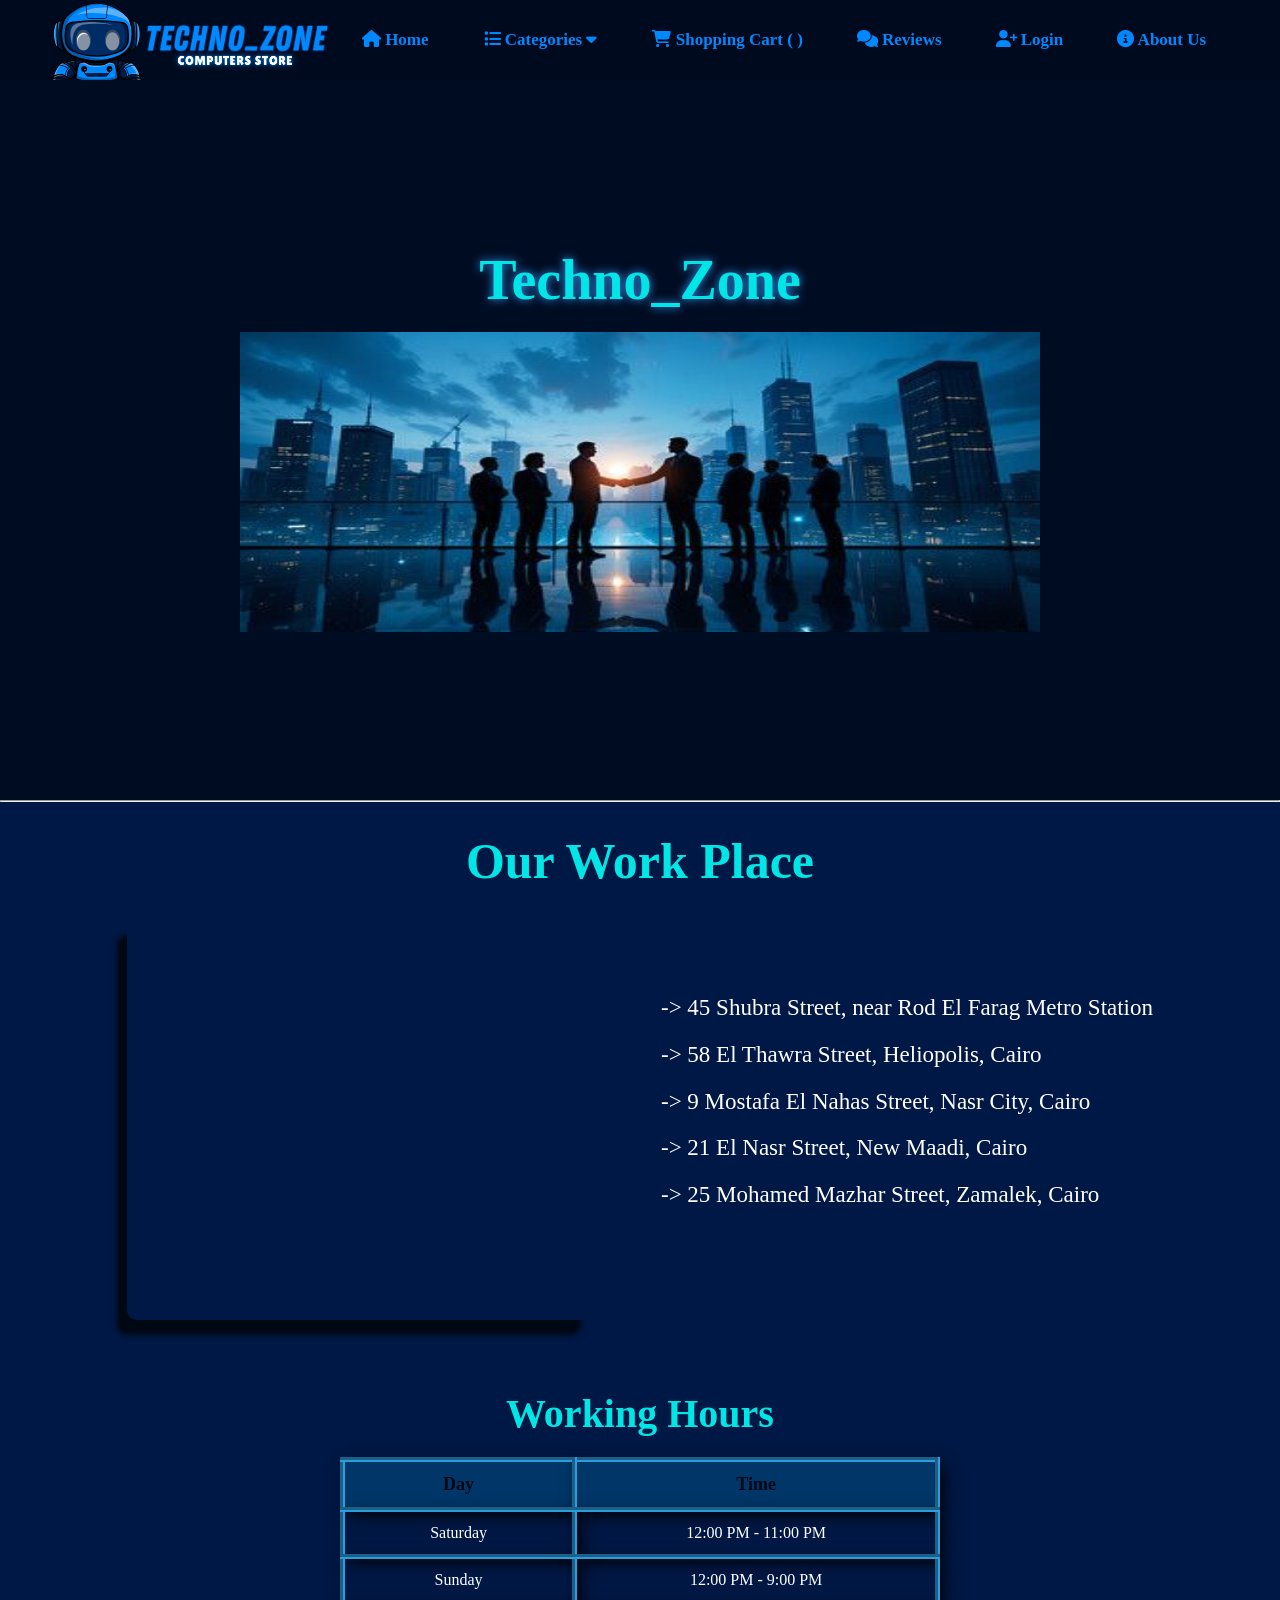
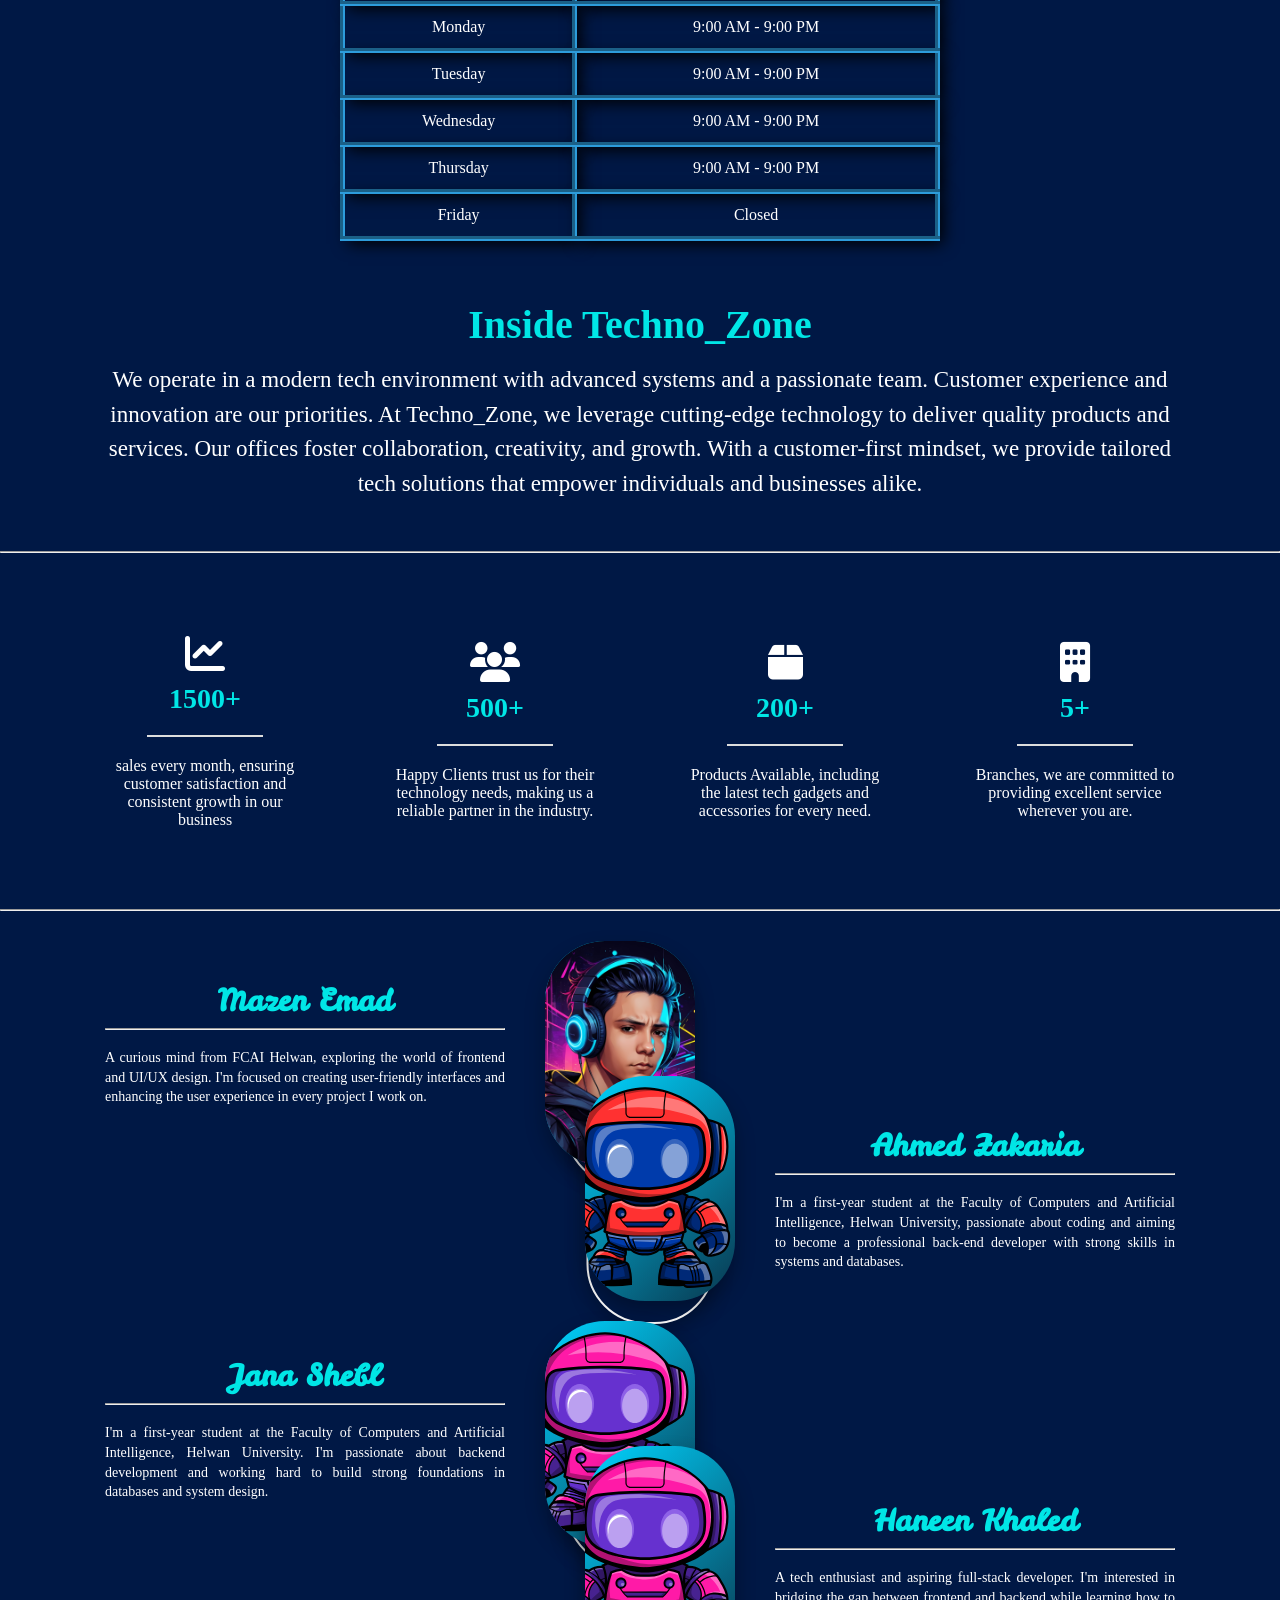
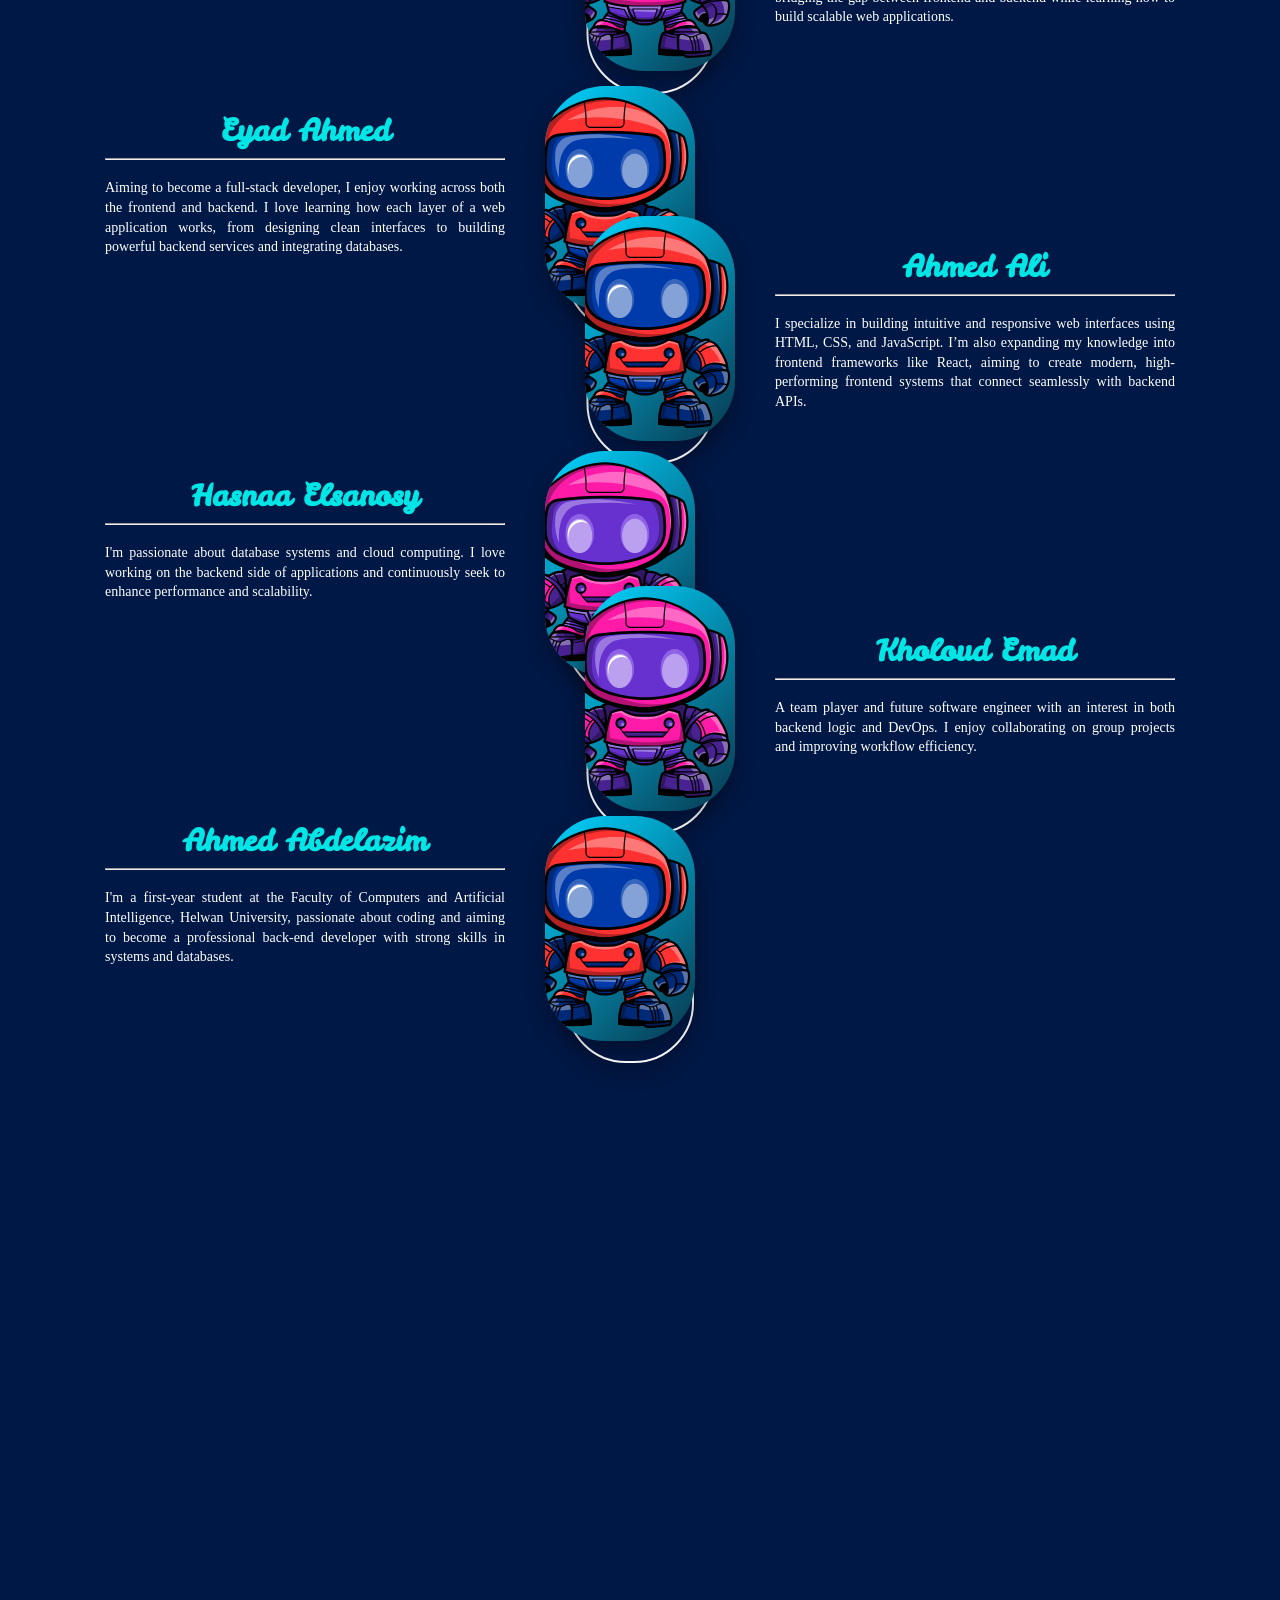
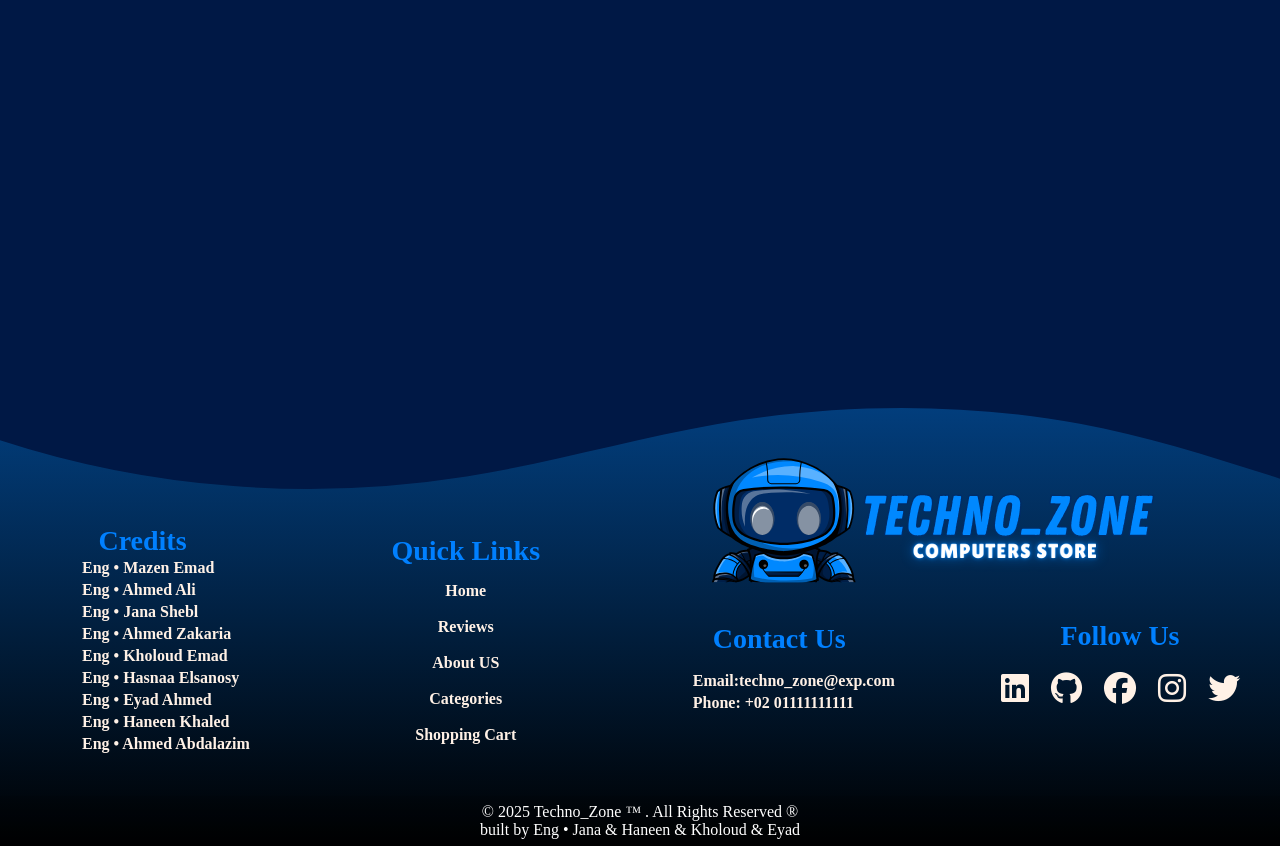
==== commit c16f8862: "about2.html" ====
--- a/About US/about2.html
+++ b/About US/about2.html
@@ -369,9 +369,9 @@
             <ul class="credit">
                 <li><p>Eng • Mazen Emad</p></li>
                 <li><p>Eng • Ahmed Ali</p></li>
-                <li><p>Eng • Jana shebl</p></li>
+                <li><p>Eng • Jana Shebl</p></li>
                 <li><p>Eng • Ahmed Zakaria</p></li>
-                <li><p>Eng • kholoud Emad</p></li>
+                <li><p>Eng • Kholoud Emad</p></li>
                 <li><p>Eng • Hasnaa Elsanosy</p></li>
                 <li><p>Eng • Eyad Ahmed</p></li>
                 <li><p>Eng • Haneen Khaled</p></li>
@@ -411,7 +411,7 @@
     <!--------------Lower Footer Container----------->
     <div class="bottom-bar">
         <p>&copy; 2025 Techno_Zone &trade;     . All Rights Reserved   &reg; </p>
-        <p>built by Eng • Mazen Emad</p>
+        <p>built by Eng • Jana &amp; Haneen &amp; Kholoud &amp; Eyad</p>
     </div>
 </footer>
 
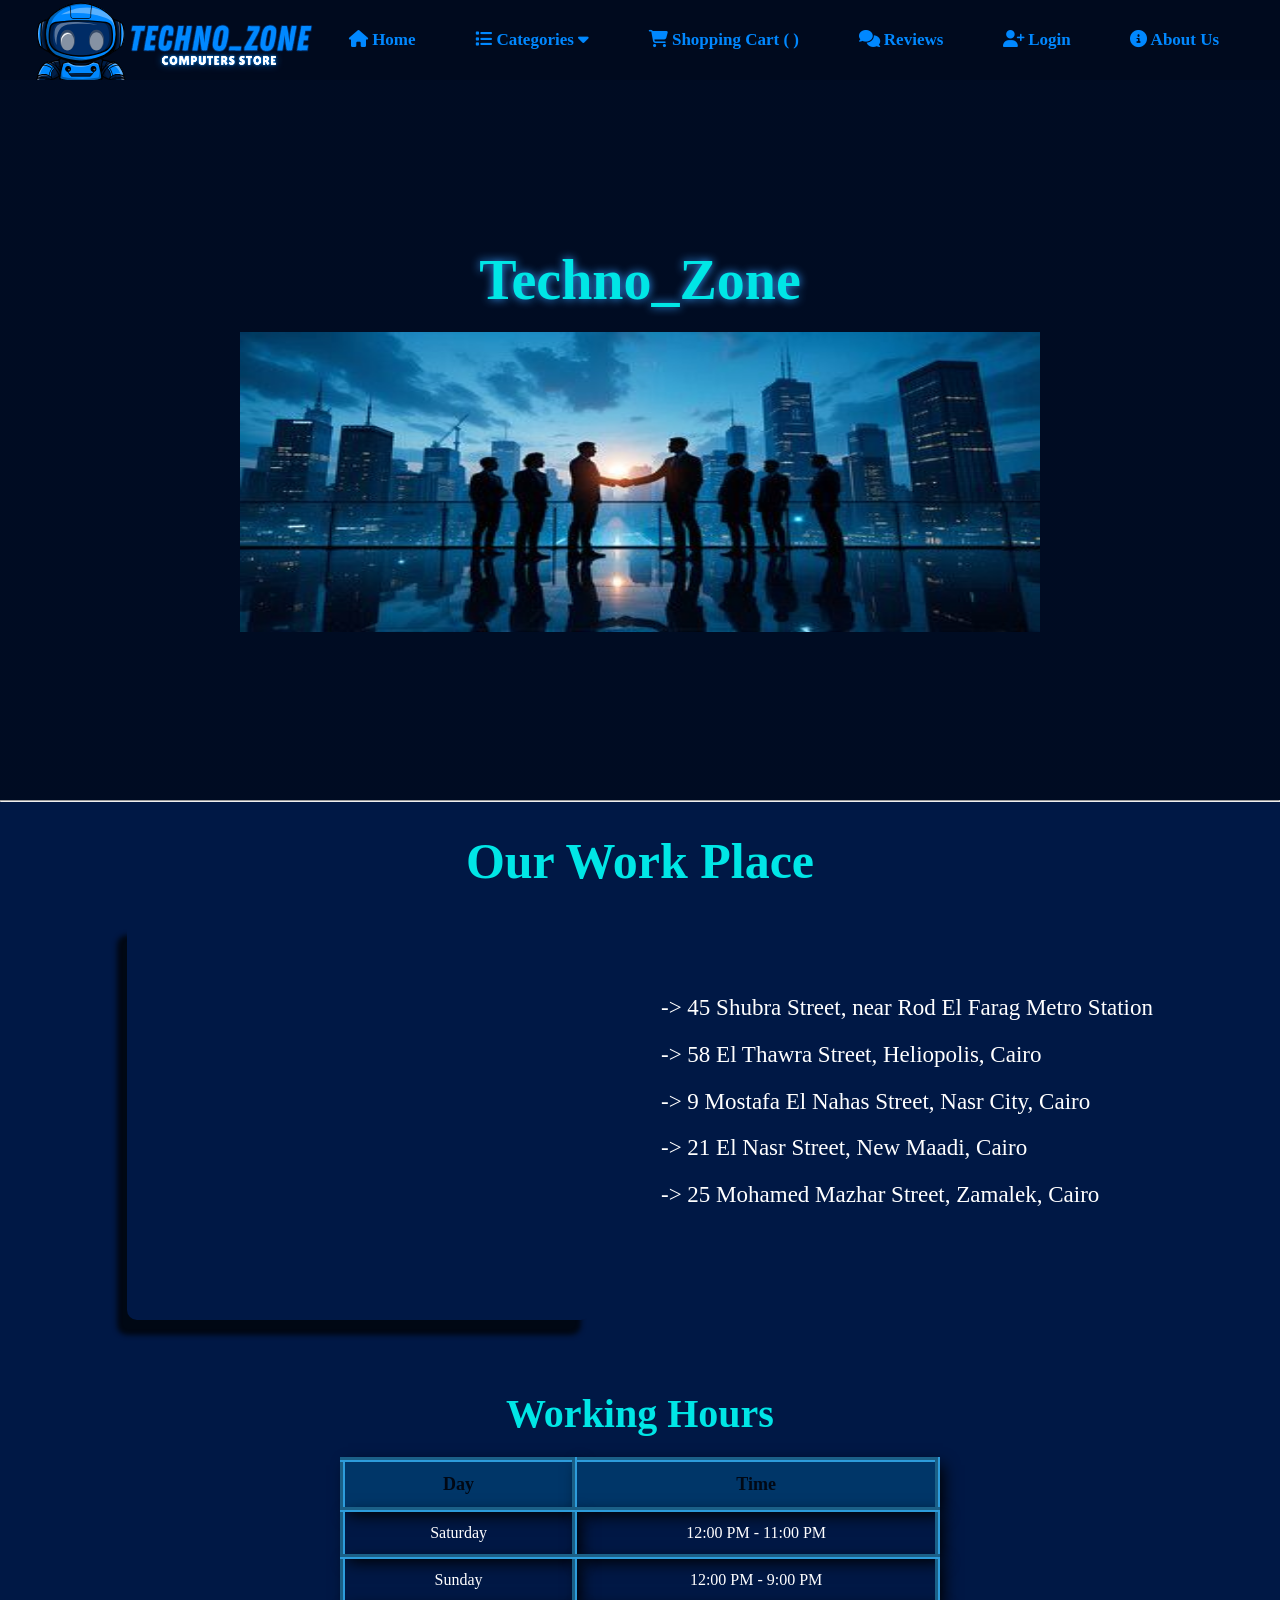
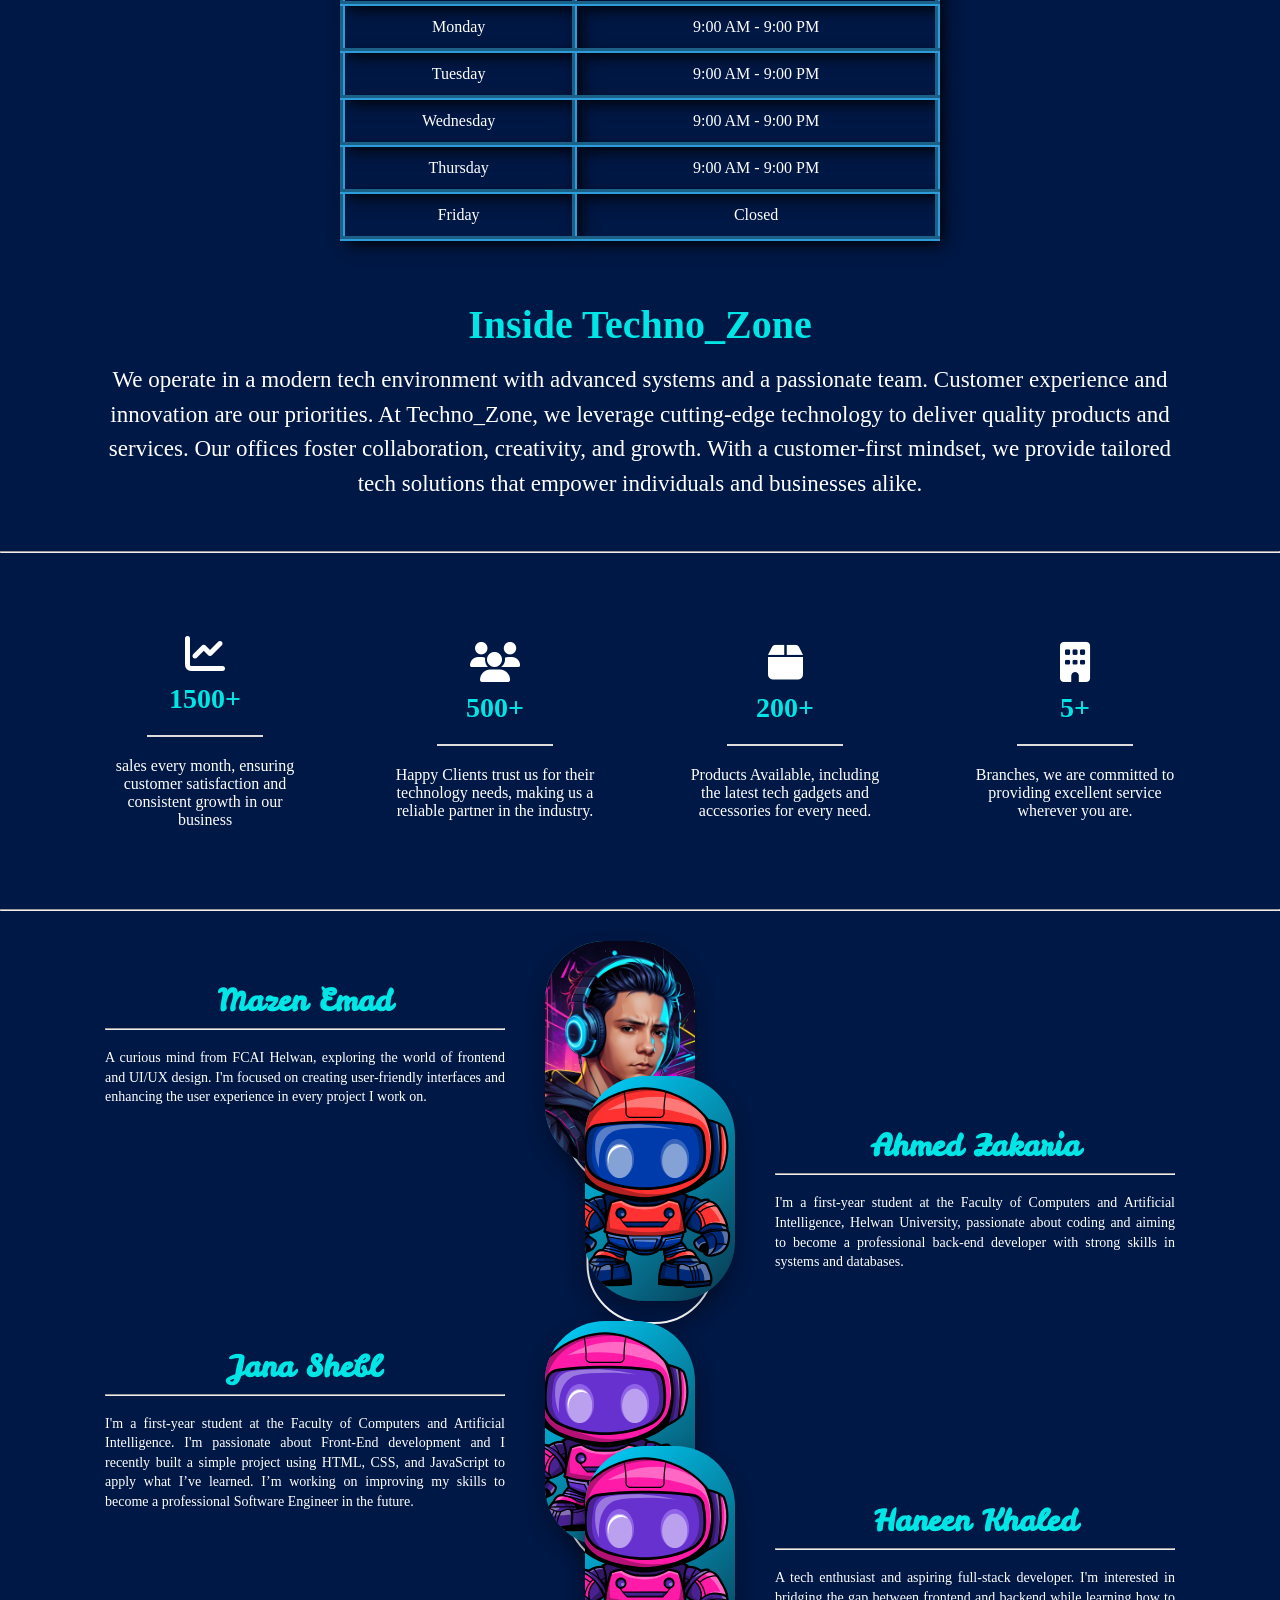
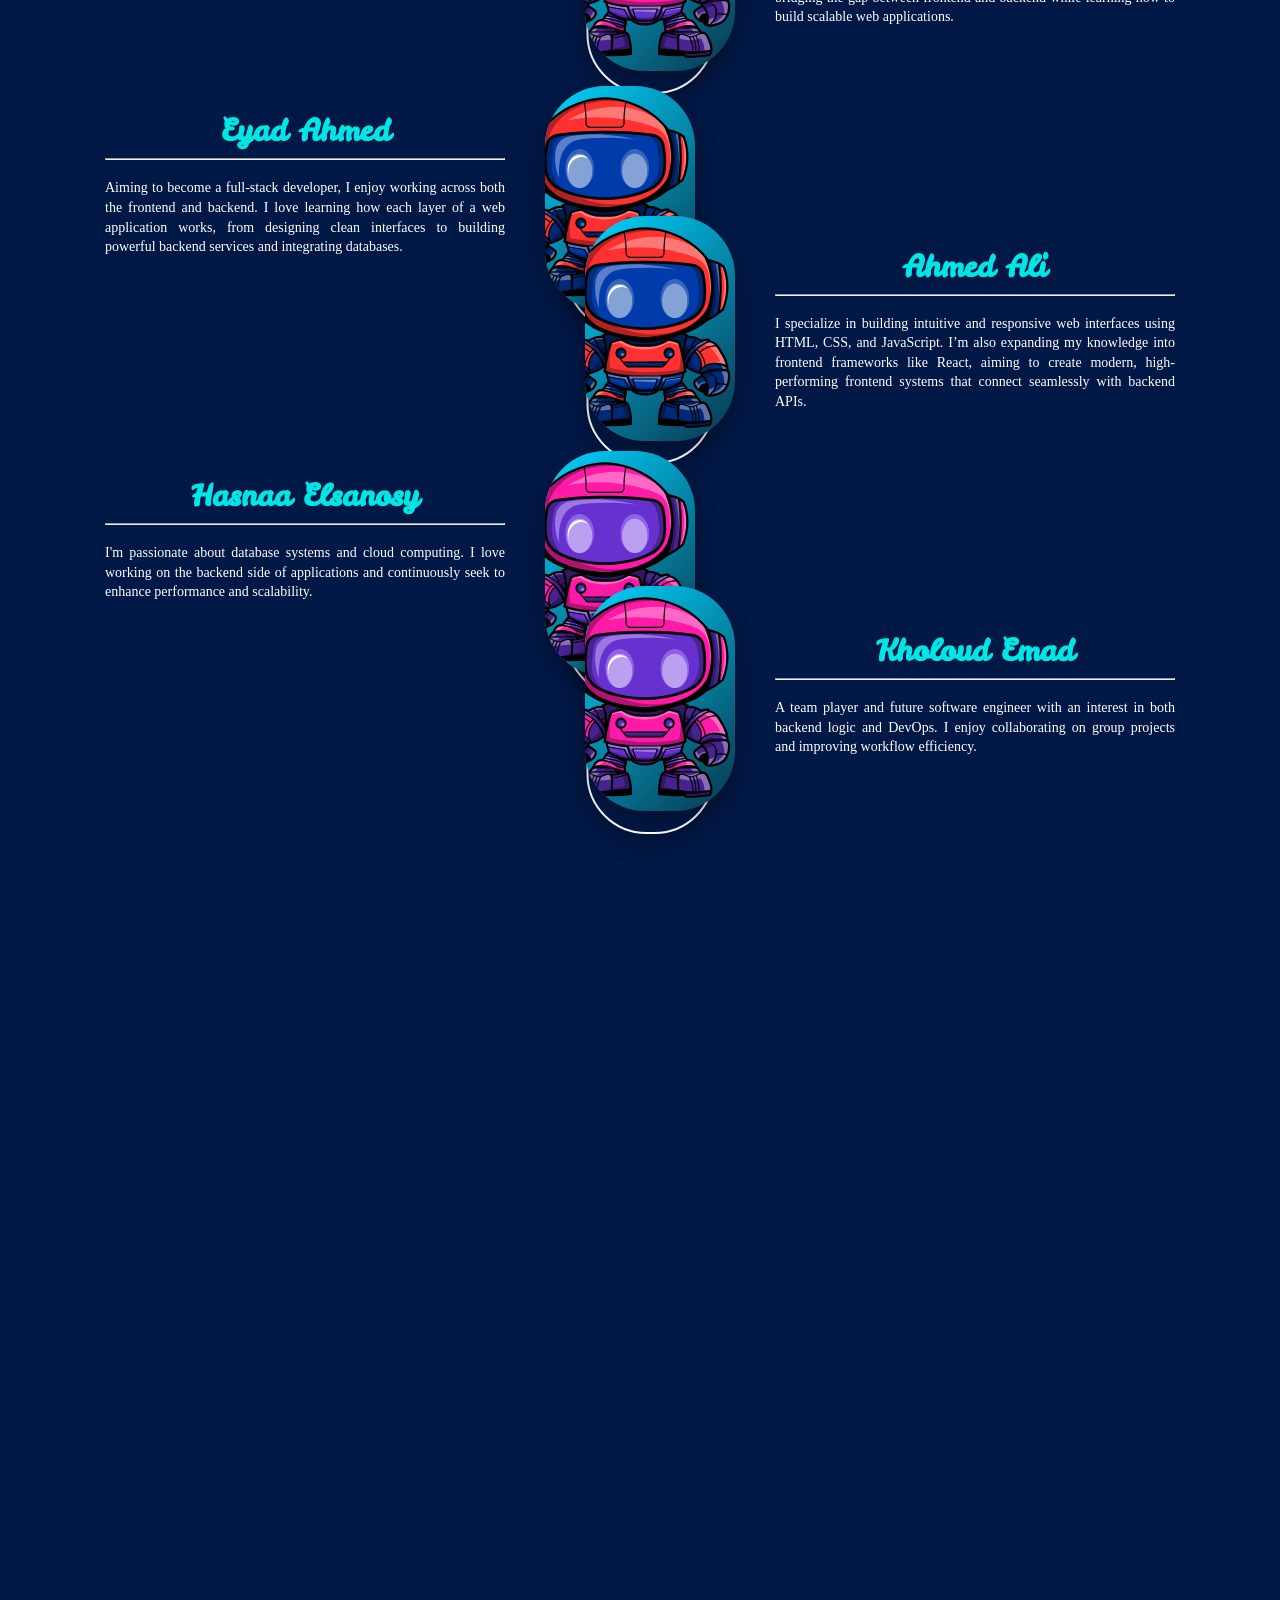
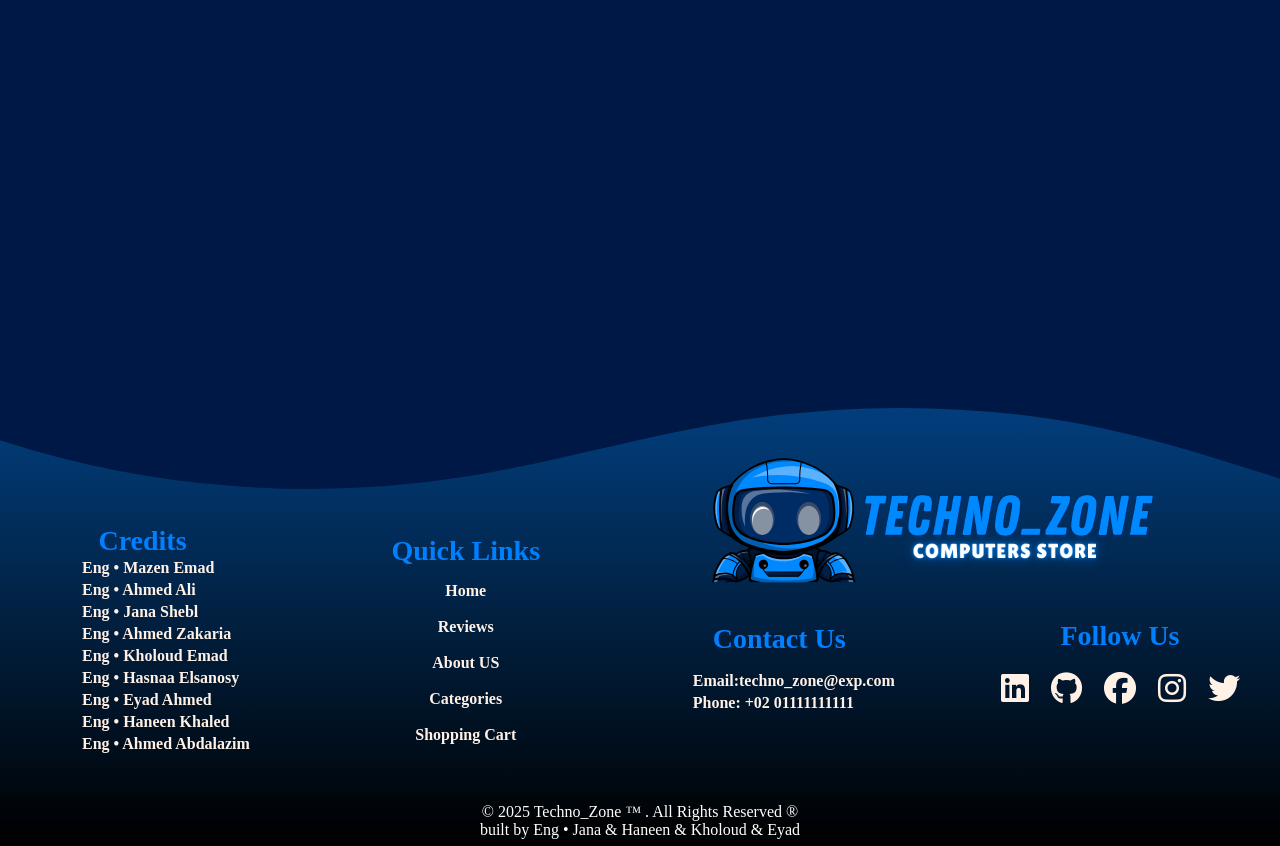
==== commit f17ac20a: "Update about2.html" ====
--- a/About US/about2.html
+++ b/About US/about2.html
@@ -149,11 +149,11 @@
             <p>Products Available, including the latest tech gadgets and accessories for every need.</p>
         </div>
         <div class="stat-item">
-            <i class="fa-solid fa-building"></i> <!-- أيقونة جديدة -->
-            <h2>5+</h2> <!-- الرقم الجديد -->
+            <i class="fa-solid fa-building"></i>
+            <h2>5+</h2> 
             <hr>
             <p>Branches, we are committed to providing excellent service wherever you are.</p>
-            <!-- النص الجديد -->
+        
         </div>
     </section>
     <hr>
@@ -207,9 +207,11 @@
                     <div id="text3">
                         <h2>Jana Shebl</h2>
                         <hr><br>
-                        <p>I'm a first-year student at the Faculty of Computers and Artificial Intelligence, Helwan
-                            University. I'm passionate about backend development and working hard to build strong
-                            foundations in databases and system design.</p>
+                        <p>
+                            I'm a first-year student at the Faculty of Computers and Artificial Intelligence.
+                            I'm passionate about Front-End development and I recently built a simple project using HTML, CSS, and JavaScript to apply what I’ve learned.
+                            I’m working on improving my skills to become a professional Software Engineer in the future.
+                        </p>
                     </div>
                 </div>
                 <div class="frame-shadow-three"></div>
--- a/About US/about2.css
+++ b/About US/about2.css
@@ -47,7 +47,7 @@
     font-size: 17px;
     color: #0088ff;
     text-align: center;
-    padding: 27px;
+    padding: 29.8px;
     text-decoration: none;
     transition: all 0.3s ease;
 }
@@ -68,7 +68,7 @@
     border: none;
     outline: none;
     color: #0088ff;
-    padding: 28px;
+    padding: 29.8px;
     background-color: transparent;
 }
 
@@ -94,7 +94,7 @@
     text-decoration: none;
     display: block;
     text-align: left;
-    width: 175px;
+    width: 178px;
     padding: 20px 20px;
 
 }
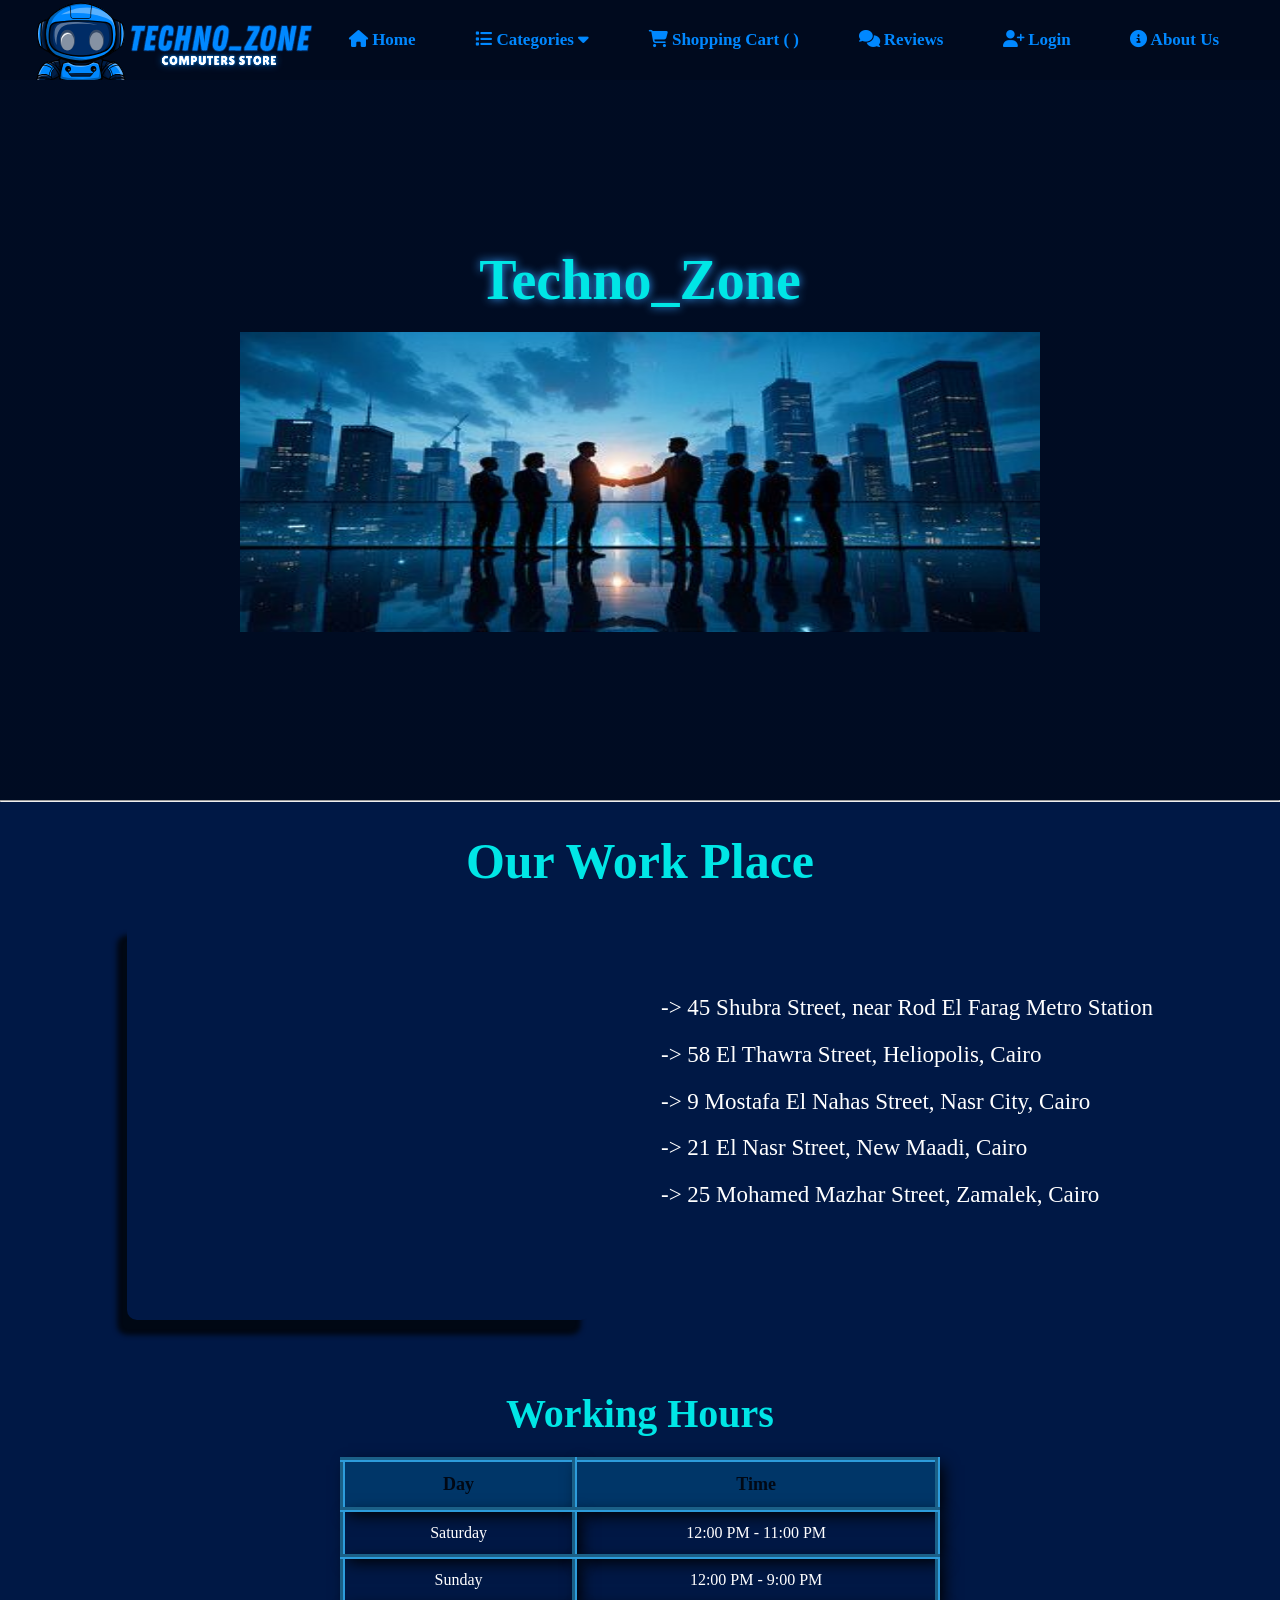
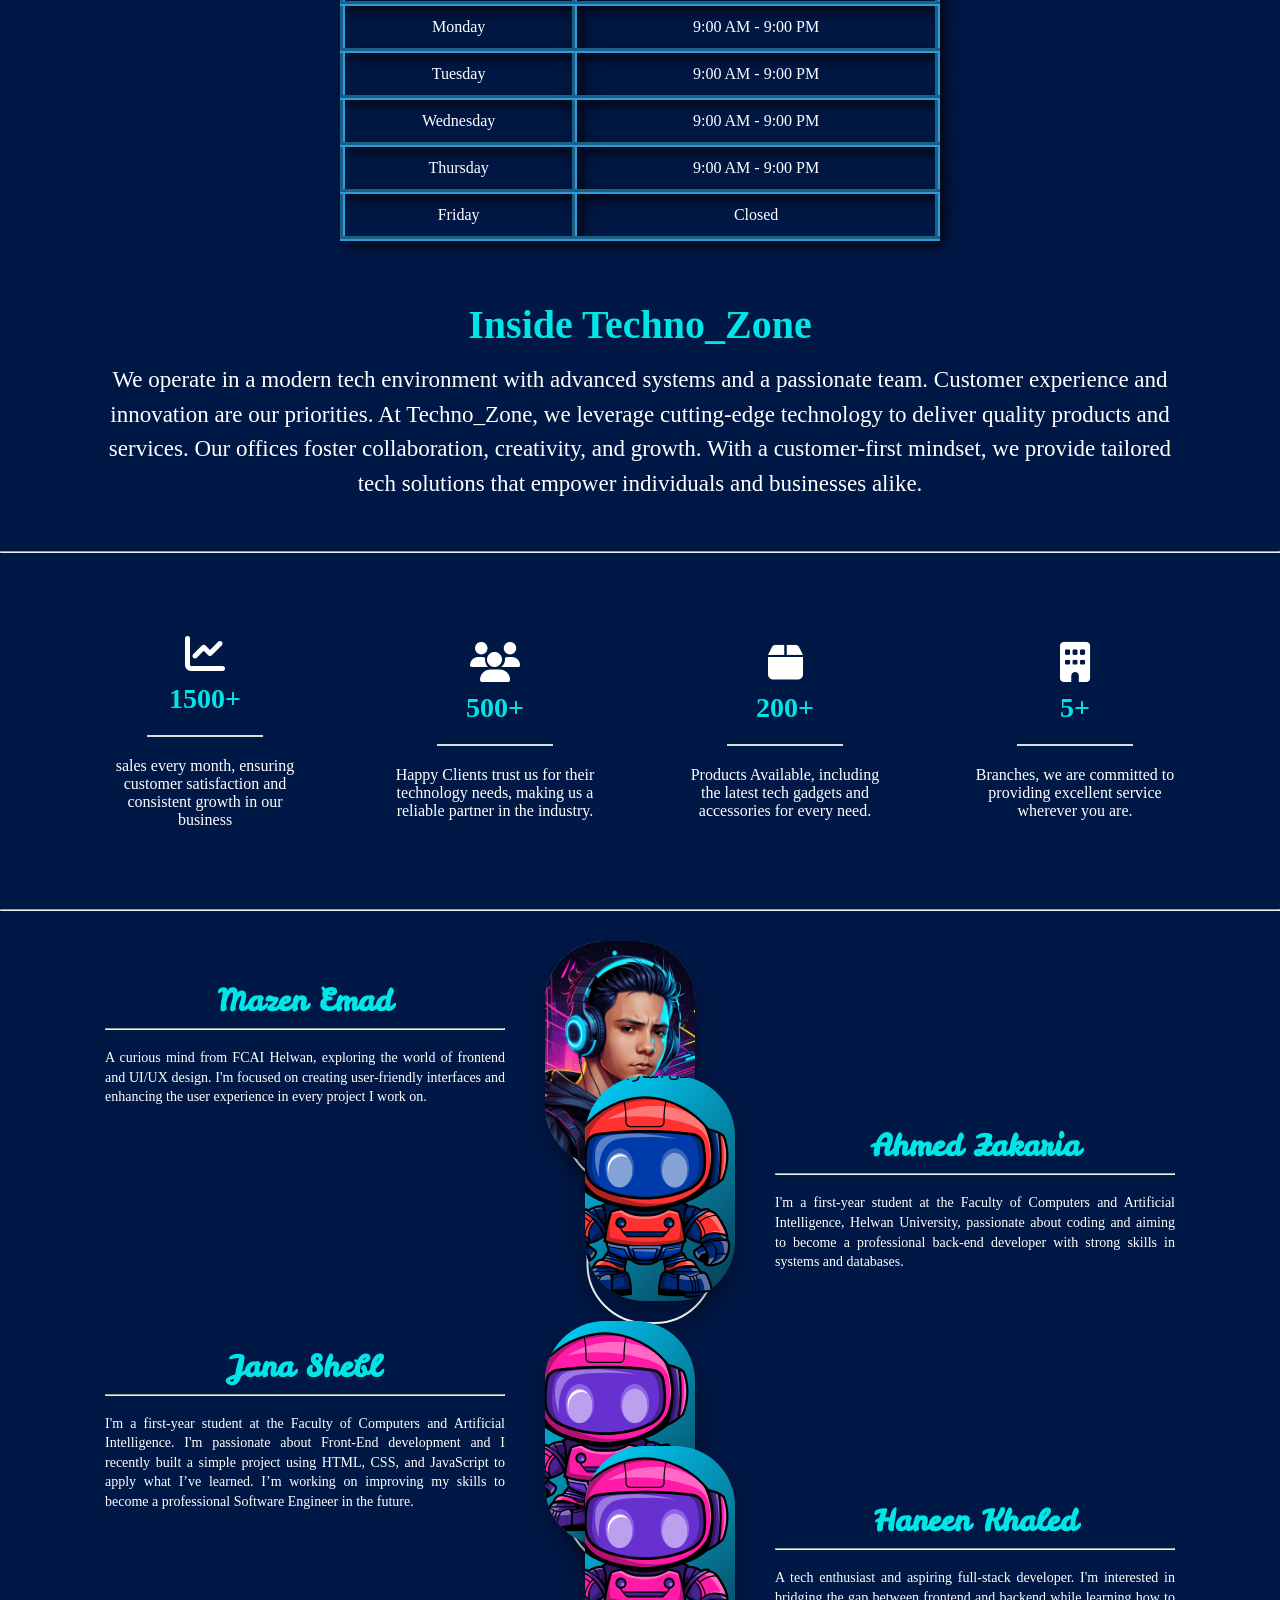
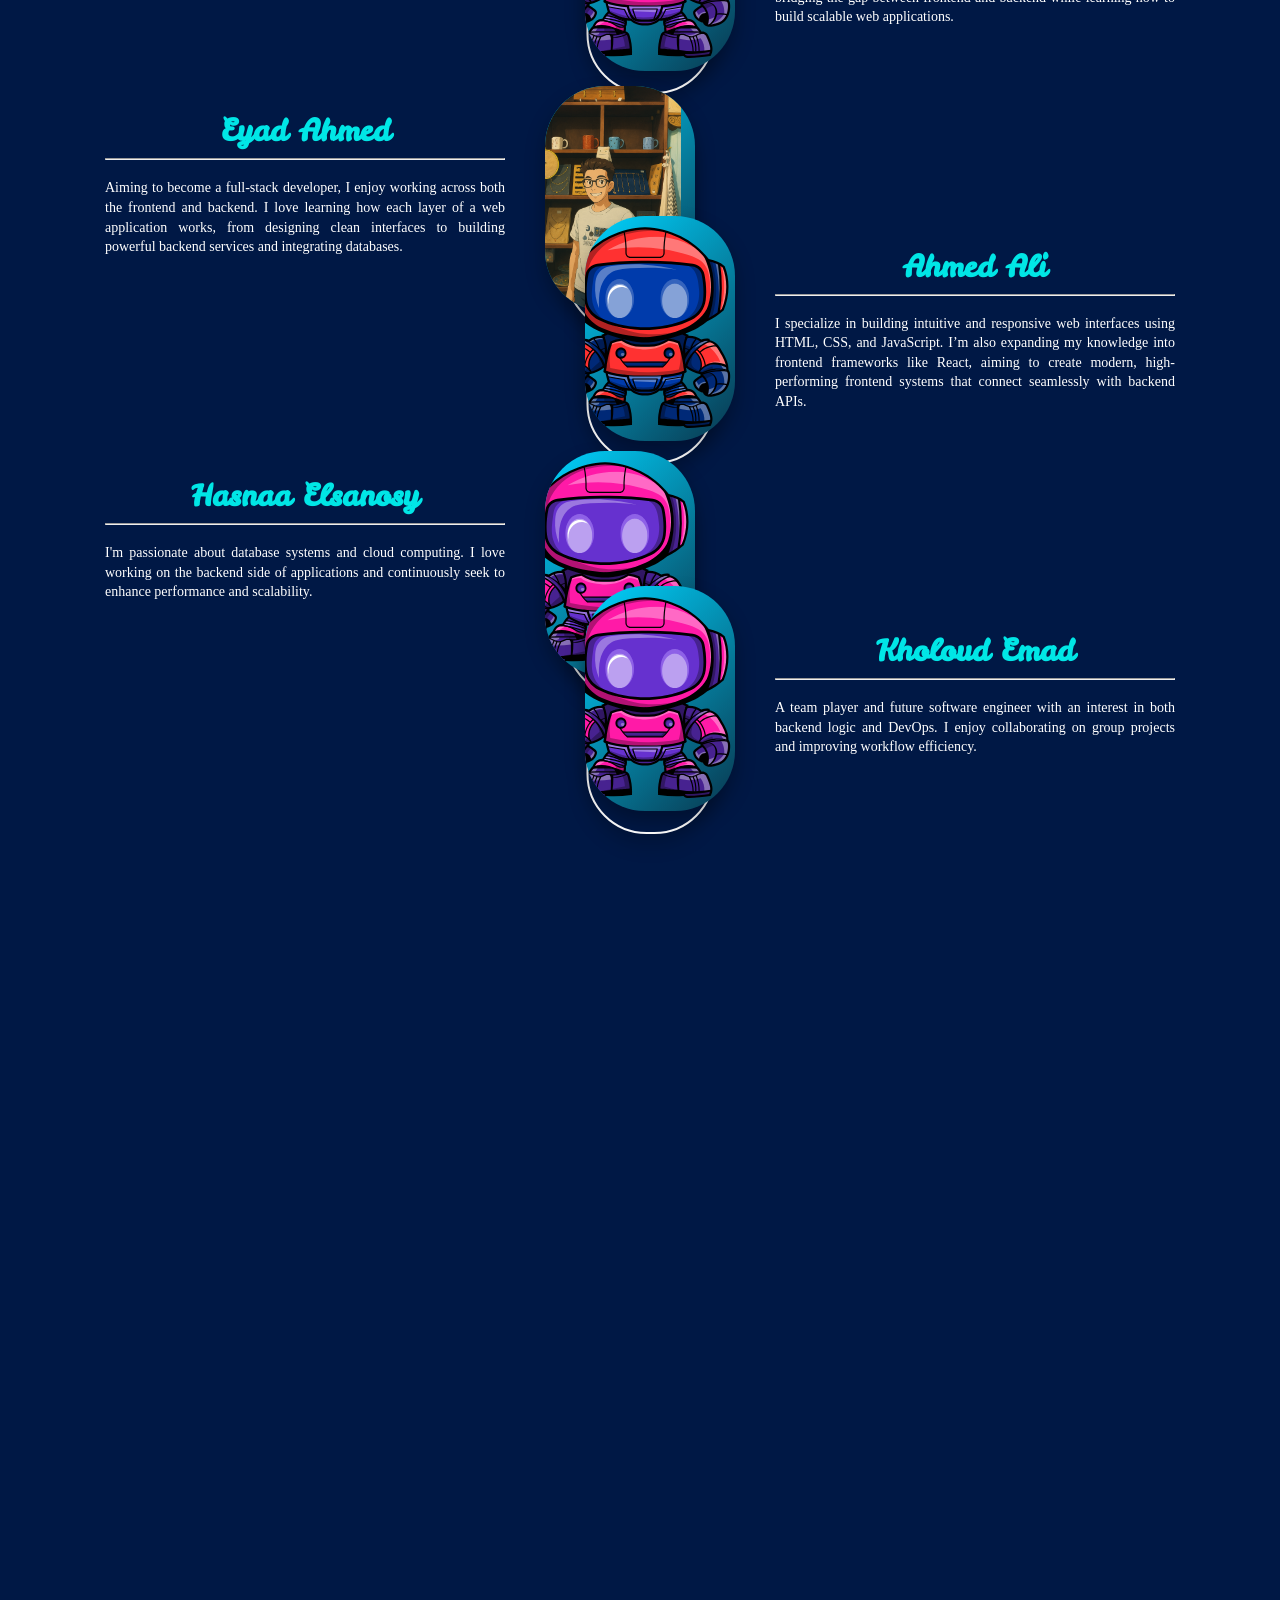
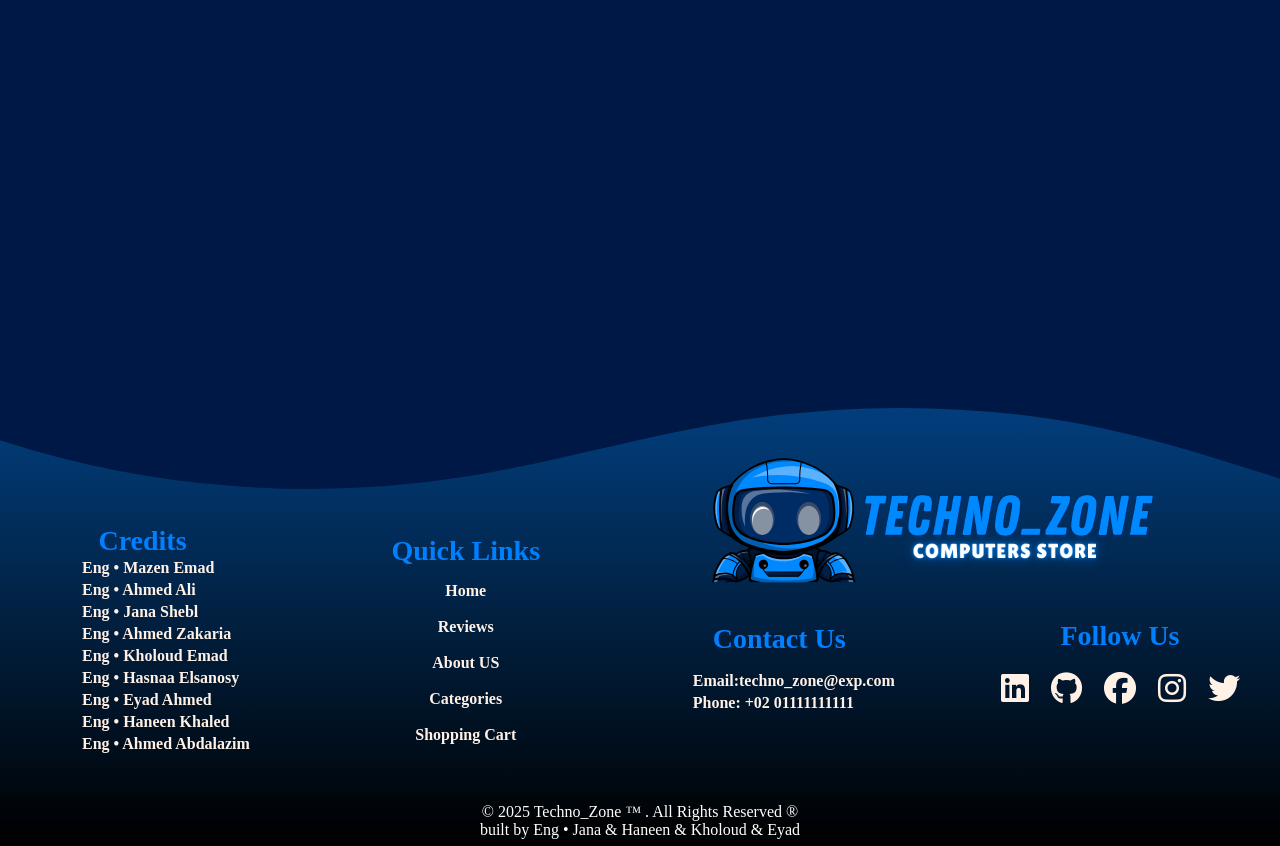
==== commit ef5e92dd: "Add files via upload" ====
--- a/About US/about2.html
+++ b/About US/about2.html
@@ -193,7 +193,7 @@
                 </div>
                 <div class="frame-shadow-two"></div>
                 <div class="profile-frame-two">
-                    <div class="frame-image">
+                    <div class="frame-image"> // بص على المارجين كدا
                         <img src="Red Robot.svg" alt="Profile Image">
                     </div>
                 </div>
@@ -260,7 +260,7 @@
                 <div class="frame-shadow-five"></div>
                 <div class="profile-frame-five">
                     <div class="frame-image">
-                        <img src="Red Robot.svg" alt="Profile Image">
+                        <img src="eyad.png" alt="Profile Image">
                     </div>
                 </div>
             </div>
@@ -343,7 +343,7 @@
                             with
                             strong skills in systems and databases.</p>
                     </div>
-                </div>
+                </div> 
                 <div class="frame-shadow-nine"></div>
                 <div class="profile-frame-nine">
                     <div class="frame-image">
@@ -354,7 +354,7 @@
         </section>
     </section>
 
-
+<!-- follow me-->
 <!----------------------Footer--------------------------->
 <footer>
     <!----------Footer Curved Background------------------->
@@ -402,11 +402,11 @@
             <img id="footerlogo" src="Final Logo.svg" alt="Logo">
             <h3>Follow Us</h3>
             <ul class="social-icons">
-                <li><a href="https://www.linkedin.com/in/mazen-emad-abdelsattar-96118b342?utm_source=share&utm_campaign=share_via&utm_content=profile&utm_medium=android_app" target="_blank"><i class="fa-brands fa-linkedin fa-2x fa-fade"></i></a></li>
-                <li class="github"><a  href="https://github.com/MazenEmadAbdelsattar" target="_blank"><i class="fa-brands fa-github fa-2x fa-fade"></i></a></li>
-                <li><a href="https://www.facebook.com/profile.php?id=100052692786291" target="_blank"><i class="fa-brands fa-facebook fa-2x fa-fade"></i></a></li>
-                <li class="instagram"><a href="https://www.instagram.com/iammazenemad" target="_blank"><i class="fa-brands fa-instagram fa-2x fa-fade" ></i></a></li>
-                <li><a href="#" target="_blank"><i class="fa-brands fa-twitter fa-2x fa-fade" ></i></a></li>
+                <li><a href="https://www.linkedin.com/in/mazen-emad-abdelsattar-96118b342?utm_source=share&utm_campaign=share_via&utm_content=profile&utm_medium=android_app" target="_blank"><i class="fa-brands fa-linkedin fa-2x "></i></a></li>
+                <li class="github"><a  href="https://github.com/MazenEmadAbdelsattar" target="_blank"><i class="fa-brands fa-github fa-2x "></i></a></li>
+                <li><a href="https://www.facebook.com/profile.php?id=100052692786291" target="_blank"><i class="fa-brands fa-facebook fa-2x "></i></a></li>
+                <li class="instagram"><a href="https://www.instagram.com/iammazenemad" target="_blank"><i class="fa-brands fa-instagram fa-2x " ></i></a></li>
+                <li><a href="#" target="_blank"><i class="fa-brands fa-twitter fa-2x " ></i></a></li>
             </ul>
         </div>
     </div>
